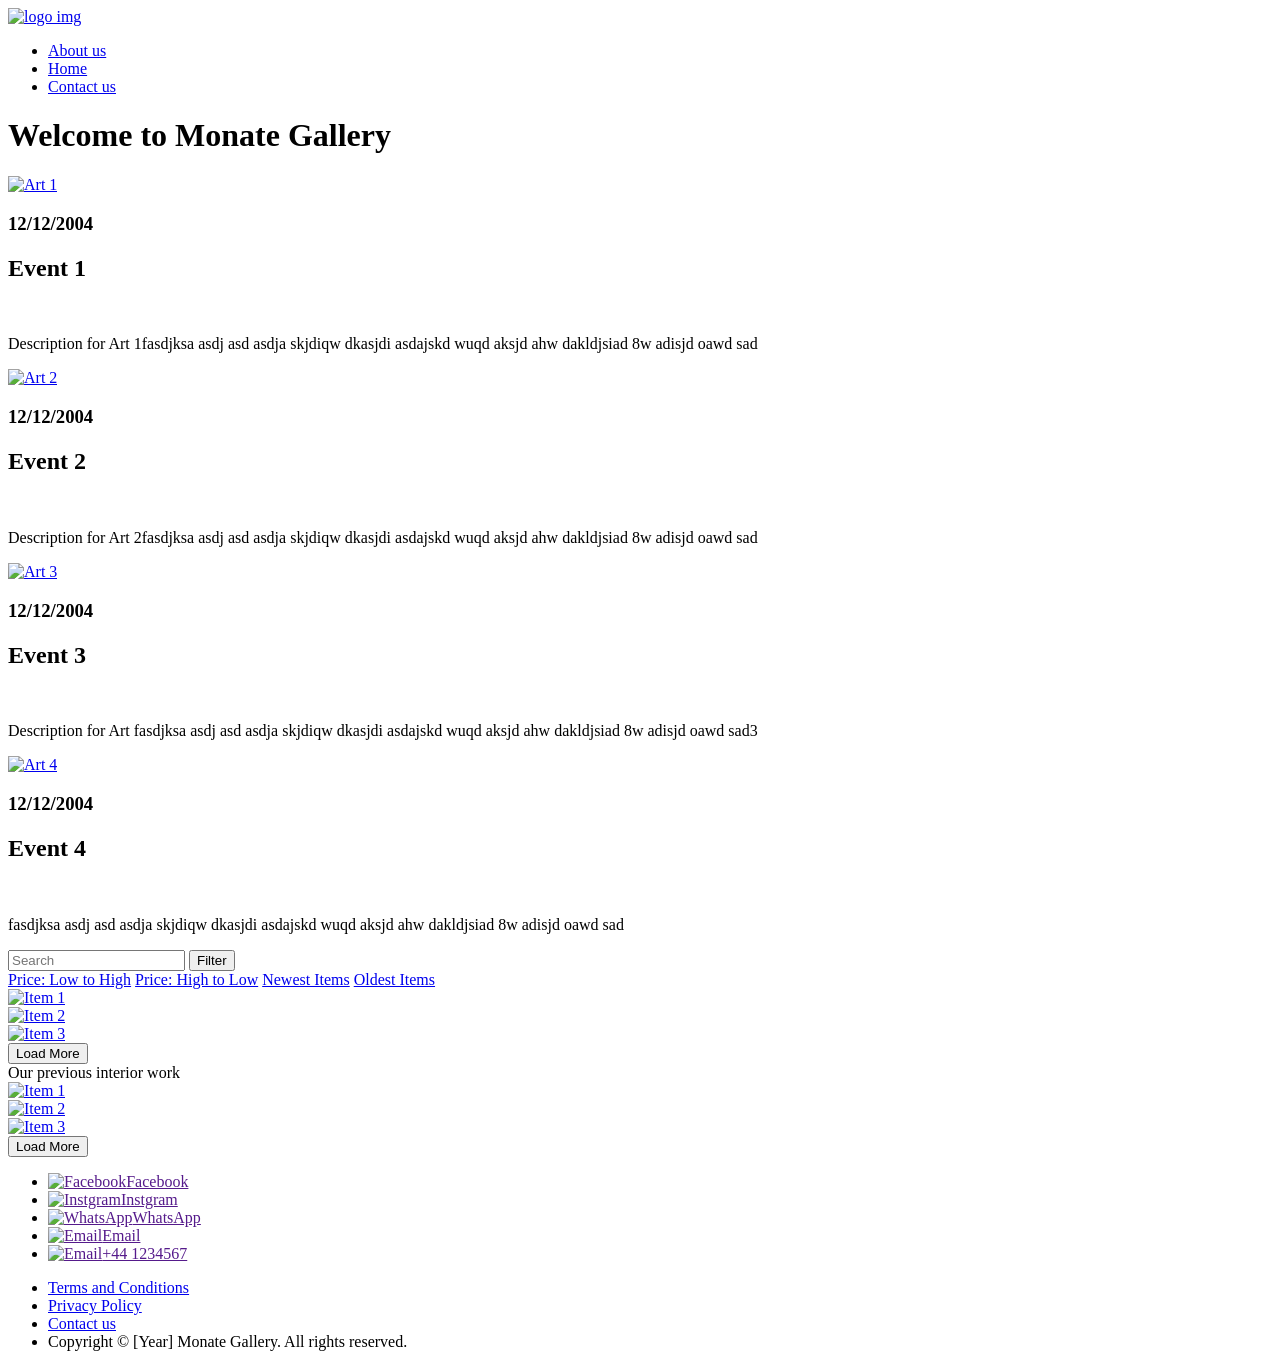
==== index.html @ fc73010c "Update index.html" ====
<!DOCTYPE html>
<head>
    <link rel="stylesheet" href="CSS/index.css" >
    <link rel="icon" href="Content/img-logo/african-mask.png">
    <link rel="stylesheet" href="CSS/mainbage.css">
    <link rel="stylesheet" href="CSS/slideshow.css">
    <link rel="stylesheet" href="CSS/itemList.css">
</head>
<Body>
  <nav id="header">
        <div id="logo">
          <a href="index.html" id="logoLink"><img src="Content/img-logo/african-mask.png" alt="logo img" style="width: 2.5em;"></a>
        </div>
        <ul>
            <li><a href="HTML/About.html">About us</a></li>
            <li><a href="index.html">Home</a></li>
            <li><a href="HTML/Contactform.html">Contact us</a></li>
        </ul>
  </nav>
  <div id="main-body">

    <div id="slide-img1">
        <div id="Welcome"><h1>Welcome to Monate Gallery</h1></div>
    </div>
    <div id="slide-img2">
      <div class="split-slider">

        <div class="slide">
          <a href="Eventspage.html?item=1"><img src="Content/img-art/silde-img1.jpg" alt="Art 1"></a>
          <div class="content">
            <h3>12/12/2004</h3><h2>Event 1</h2><br>
            <p>Description for Art 1fasdjksa asdj asd asdja skjdiqw dkasjdi asdajskd wuqd aksjd ahw dakldjsiad 8w adisjd oawd sad</p>
          </div>
        </div>

        <div class="slide">
          <a href="Eventspage.html?item=2"><img src="Content/img-art/img5.jpg" alt="Art 2"></a>
          <div class="content">
            <h3>12/12/2004</h3><h2>Event 2</h2><br>
            <p>Description for Art 2fasdjksa asdj asd asdja skjdiqw dkasjdi asdajskd wuqd aksjd ahw dakldjsiad 8w adisjd oawd sad</p>
          </div>
        </div>

        <div class="slide">
            <a href="Eventspage.html?item=3"><img src="Content/img-art/silde-img3.jpg" alt="Art 3"></a>
            <div class="content">
              <h3>12/12/2004</h3><h2>Event 3</h2><br>
              <p>Description for Art fasdjksa asdj asd asdja skjdiqw dkasjdi asdajskd wuqd aksjd ahw dakldjsiad 8w adisjd oawd sad3</p>
            </div>
          </div>

          <div class="slide">
            <a href="Eventspage.html?item=4"><img src="Content/img-art/silde-img4.jpg" alt="Art 4"></a>
            <div class="content">
              <h3>12/12/2004</h3><h2>Event 4</h2><br>
              <p>fasdjksa asdj asd asdja skjdiqw dkasjdi asdajskd wuqd aksjd ahw dakldjsiad 8w adisjd oawd sad</p>
            </div>
          </div>
          
      </div>

      <script src="javascript/About-menu.js"></script>
    </div>

    <div id="slide-img3">
      <div class="container">
        <div class="filter">
          <input class="search-box" type="text" placeholder="Search">
          <!-- Add your filters here -->
          <button class="filter-btn">Filter</button>
          <div class="filter-options">
              <a href="#" onclick="filterItems('priceLowToHigh')">Price: Low to High</a>
              <a href="#" onclick="filterItems('priceHighToLow')">Price: High to Low</a>
              <a href="#" onclick="filterItems('newest')">Newest Items</a>
              <a href="#" onclick="filterItems('oldest')">Oldest Items</a>
              <!-- More filter options... -->
          </div>
        </div>

        <div class="items">
            <!-- Replace with your items -->
            <div class="item"><a href="HTML/itemspage.html?item=1"><img src="Content/item-list/21.jpeg" alt="Item 1"></a></div>
            <div class="item"><a href="HTML/itemspage.html?item=2"><img src="Content/item-list/5.jpg" alt="Item 2"></a></div>
            <div class="item"><a href="HTML/itemspage.html?item=3"><img src="Content/item-list/24.jpeg" alt="Item 3"></a></div>


        </div>
        <button id="load-more">Load More</button>

      </div>
    </div>
      
    <div id="slide-img4">
        <div id="title">Our previous interior work</div>
        <div class="items2">
            <!-- Replace with your items -->
            <div class="item2"><a href="HTML/interiorpage.html?item=1"><img src="Content/img-content/1.jpg" alt="Item 1"></a></div>
            <div class="item2"><a href="HTML/interiorpage.html?item=2"><img src="Content/img-content/2.jpeg" alt="Item 2"></a></div>
            <div class="item2"><a href="HTML/interiorpage.html?item=3"><img src="Content/img-content/3.jpg" alt="Item 3"></a></div>
        </div>
        <button id="load-more2">Load More</button>
    </div>

  </div>
  <script src="javascript/filter.js"></script>
  <script src="javascript/load-more-interior.js"></script>



  <div id="Footer">
    <div class="social-media">
      <ul>
        <li><a href=""><img src="Content/img-ico/facebook.png" alt="Facebook">Facebook</a></li>
        <li><a href=""><img src="Content/img-ico/instagram.png" alt="Instgram">Instgram</a></li>
        <li><a href=""><img src="Content/img-ico/whatsapp.png" alt="WhatsApp">WhatsApp</a></li>
        <form method="" action="mailto:859alsh" ></form>
        <li><a href=""><img src="Content/img-ico/world-wide-web.png" alt="Email">Email</a></li>
        <li><a href=""><img src="Content/img-ico/phone-call.png" alt="Email">+44 1234567</a></li>
      </ul>
    </div>

    <div>
      <ul id="secound-li">
        <li><a href="Terms-page.html">Terms and Conditions</a></li>
        <li><a href="privacy-page.html">Privacy Policy</a></li>
        <li><a href="Contactform.html">Contact us</a></li>
        <li>Copyright © [Year] Monate Gallery. All rights reserved.</li>
      </ul>
    </div>
  </div>


</Body>
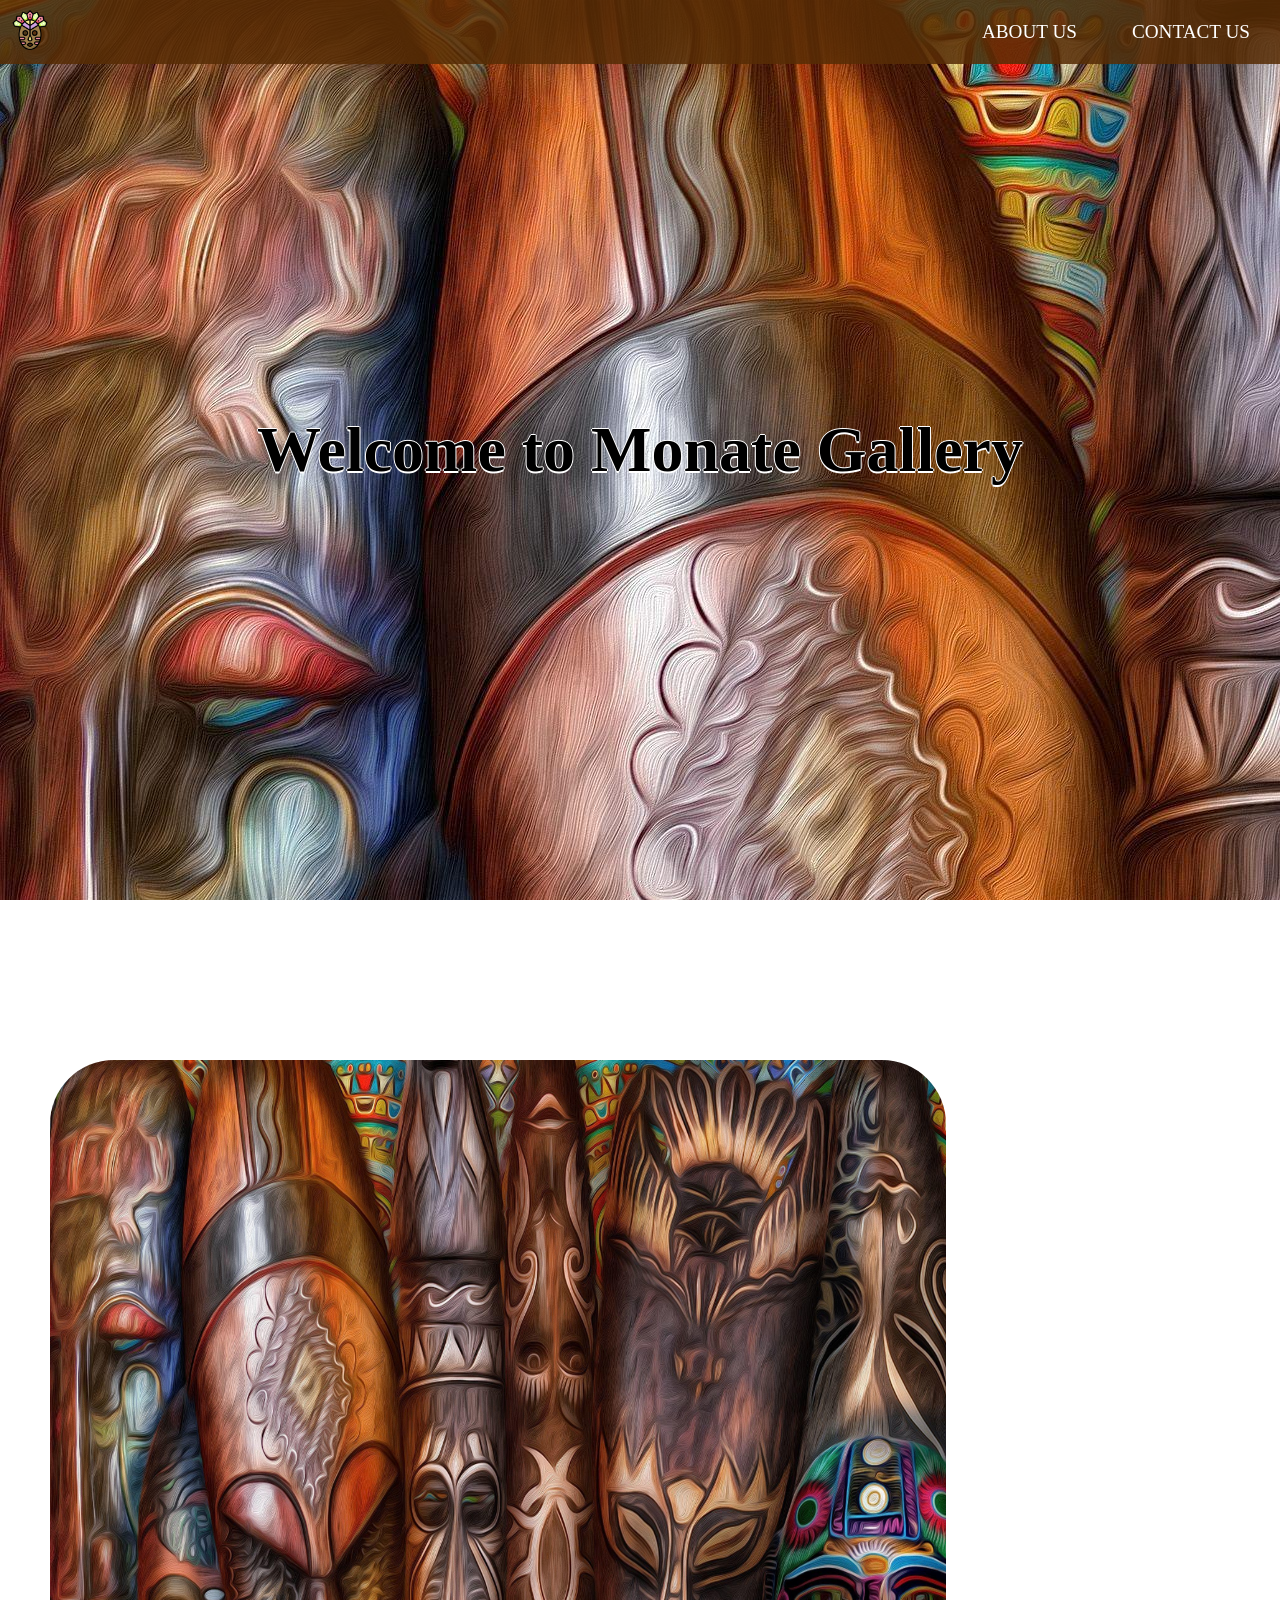
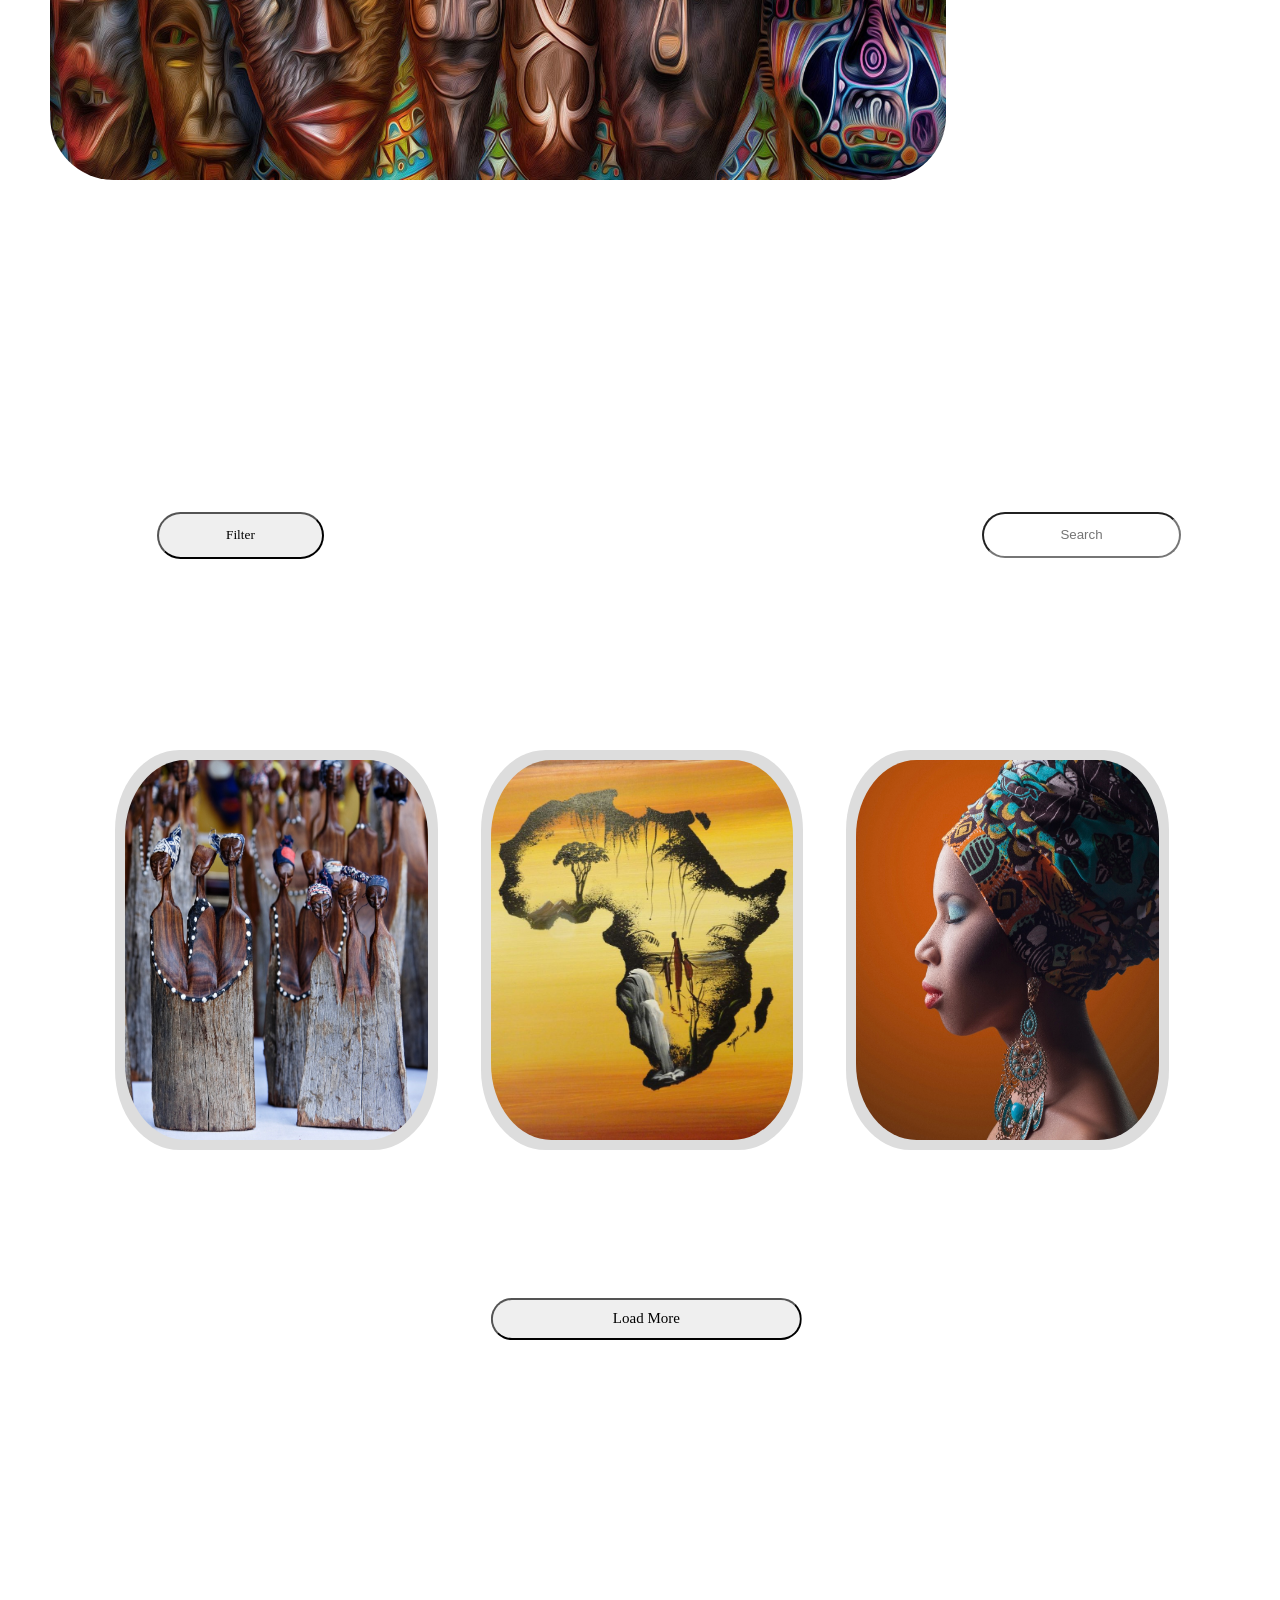
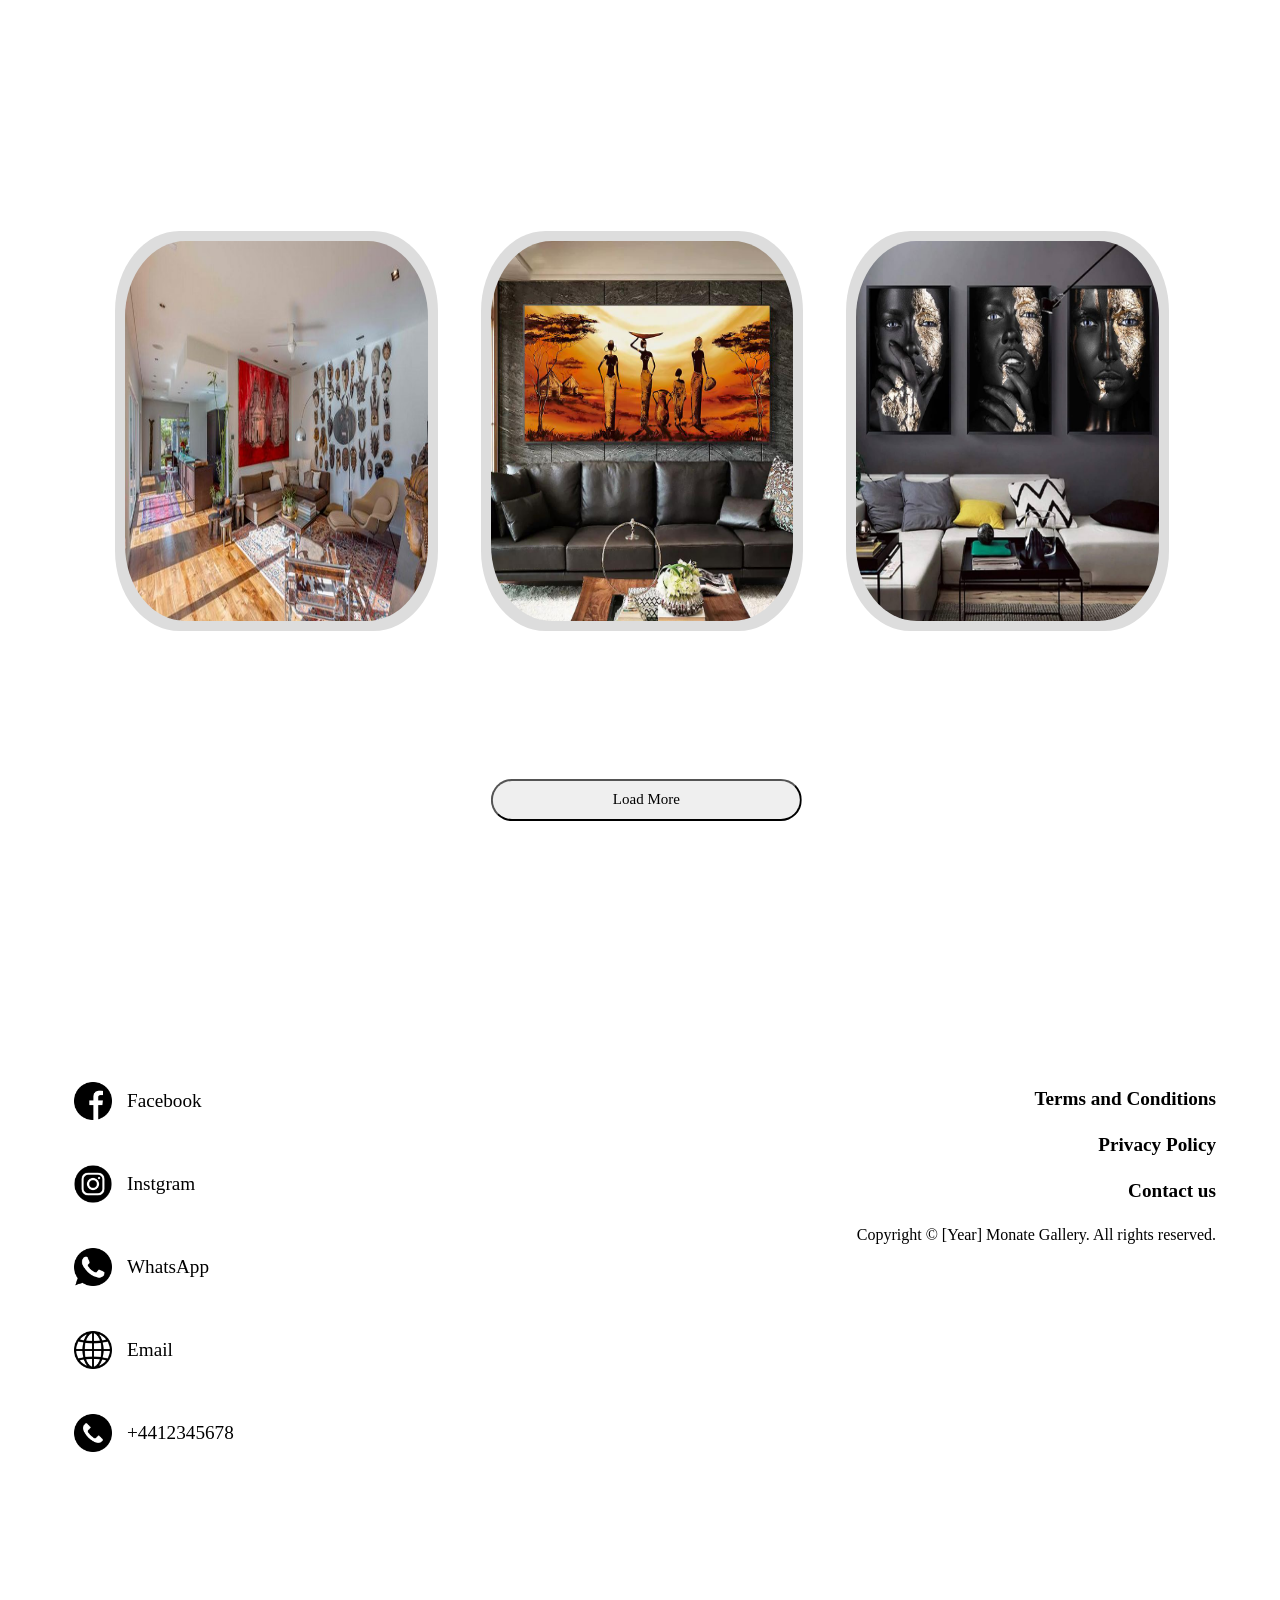
==== commit 3f61f5e2: "Update layout, styling, and responsive design fixes" ====
--- a/index.html
+++ b/index.html
@@ -1,133 +1,132 @@
-<!DOCTYPE html>
-<head>
-    <link rel="stylesheet" href="CSS/index.css" >
-    <link rel="icon" href="Content/img-logo/african-mask.png">
-    <link rel="stylesheet" href="CSS/mainbage.css">
-    <link rel="stylesheet" href="CSS/slideshow.css">
-    <link rel="stylesheet" href="CSS/itemList.css">
-</head>
-<Body>
-  <nav id="header">
-        <div id="logo">
-          <a href="index.html" id="logoLink"><img src="Content/img-logo/african-mask.png" alt="logo img" style="width: 2.5em;"></a>
-        </div>
-        <ul>
-            <li><a href="HTML/About.html">About us</a></li>
-            <li><a href="index.html">Home</a></li>
-            <li><a href="HTML/Contactform.html">Contact us</a></li>
-        </ul>
-  </nav>
-  <div id="main-body">
-
-    <div id="slide-img1">
-        <div id="Welcome"><h1>Welcome to Monate Gallery</h1></div>
-    </div>
-    <div id="slide-img2">
-      <div class="split-slider">
-
-        <div class="slide">
-          <a href="Eventspage.html?item=1"><img src="Content/img-art/silde-img1.jpg" alt="Art 1"></a>
-          <div class="content">
-            <h3>12/12/2004</h3><h2>Event 1</h2><br>
-            <p>Description for Art 1fasdjksa asdj asd asdja skjdiqw dkasjdi asdajskd wuqd aksjd ahw dakldjsiad 8w adisjd oawd sad</p>
-          </div>
-        </div>
-
-        <div class="slide">
-          <a href="Eventspage.html?item=2"><img src="Content/img-art/img5.jpg" alt="Art 2"></a>
-          <div class="content">
-            <h3>12/12/2004</h3><h2>Event 2</h2><br>
-            <p>Description for Art 2fasdjksa asdj asd asdja skjdiqw dkasjdi asdajskd wuqd aksjd ahw dakldjsiad 8w adisjd oawd sad</p>
-          </div>
-        </div>
-
-        <div class="slide">
-            <a href="Eventspage.html?item=3"><img src="Content/img-art/silde-img3.jpg" alt="Art 3"></a>
-            <div class="content">
-              <h3>12/12/2004</h3><h2>Event 3</h2><br>
-              <p>Description for Art fasdjksa asdj asd asdja skjdiqw dkasjdi asdajskd wuqd aksjd ahw dakldjsiad 8w adisjd oawd sad3</p>
-            </div>
-          </div>
-
-          <div class="slide">
-            <a href="Eventspage.html?item=4"><img src="Content/img-art/silde-img4.jpg" alt="Art 4"></a>
-            <div class="content">
-              <h3>12/12/2004</h3><h2>Event 4</h2><br>
-              <p>fasdjksa asdj asd asdja skjdiqw dkasjdi asdajskd wuqd aksjd ahw dakldjsiad 8w adisjd oawd sad</p>
-            </div>
-          </div>
-          
-      </div>
-
-      <script src="javascript/About-menu.js"></script>
-    </div>
-
-    <div id="slide-img3">
-      <div class="container">
-        <div class="filter">
-          <input class="search-box" type="text" placeholder="Search">
-          <!-- Add your filters here -->
-          <button class="filter-btn">Filter</button>
-          <div class="filter-options">
-              <a href="#" onclick="filterItems('priceLowToHigh')">Price: Low to High</a>
-              <a href="#" onclick="filterItems('priceHighToLow')">Price: High to Low</a>
-              <a href="#" onclick="filterItems('newest')">Newest Items</a>
-              <a href="#" onclick="filterItems('oldest')">Oldest Items</a>
-              <!-- More filter options... -->
-          </div>
-        </div>
-
-        <div class="items">
-            <!-- Replace with your items -->
-            <div class="item"><a href="HTML/itemspage.html?item=1"><img src="Content/item-list/21.jpeg" alt="Item 1"></a></div>
-            <div class="item"><a href="HTML/itemspage.html?item=2"><img src="Content/item-list/5.jpg" alt="Item 2"></a></div>
-            <div class="item"><a href="HTML/itemspage.html?item=3"><img src="Content/item-list/24.jpeg" alt="Item 3"></a></div>
-
-
-        </div>
-        <button id="load-more">Load More</button>
-
-      </div>
-    </div>
-      
-    <div id="slide-img4">
-        <div id="title">Our previous interior work</div>
-        <div class="items2">
-            <!-- Replace with your items -->
-            <div class="item2"><a href="HTML/interiorpage.html?item=1"><img src="Content/img-content/1.jpg" alt="Item 1"></a></div>
-            <div class="item2"><a href="HTML/interiorpage.html?item=2"><img src="Content/img-content/2.jpeg" alt="Item 2"></a></div>
-            <div class="item2"><a href="HTML/interiorpage.html?item=3"><img src="Content/img-content/3.jpg" alt="Item 3"></a></div>
-        </div>
-        <button id="load-more2">Load More</button>
-    </div>
-
-  </div>
-  <script src="javascript/filter.js"></script>
-  <script src="javascript/load-more-interior.js"></script>
-
-
-
-  <div id="Footer">
-    <div class="social-media">
-      <ul>
-        <li><a href=""><img src="Content/img-ico/facebook.png" alt="Facebook">Facebook</a></li>
-        <li><a href=""><img src="Content/img-ico/instagram.png" alt="Instgram">Instgram</a></li>
-        <li><a href=""><img src="Content/img-ico/whatsapp.png" alt="WhatsApp">WhatsApp</a></li>
-        <form method="" action="mailto:859alsh" ></form>
-        <li><a href=""><img src="Content/img-ico/world-wide-web.png" alt="Email">Email</a></li>
-        <li><a href=""><img src="Content/img-ico/phone-call.png" alt="Email">+44 1234567</a></li>
-      </ul>
-    </div>
-
-    <div>
-      <ul id="secound-li">
-        <li><a href="Terms-page.html">Terms and Conditions</a></li>
-        <li><a href="privacy-page.html">Privacy Policy</a></li>
-        <li><a href="Contactform.html">Contact us</a></li>
-        <li>Copyright © [Year] Monate Gallery. All rights reserved.</li>
-      </ul>
-    </div>
-  </div>
-
-
-</Body>
+<!DOCTYPE html>
+<head>     <!-- ADD THIS LINE SO PHONES KNOW THEY ARE PHONES -->     <meta name="viewport" content="width=device-width, initial-scale=1.0">
+    <link rel="stylesheet" href="CSS/HeaderFooter.css" >
+    <link rel="icon" href="Content/img-logo/african-mask.png">
+    <link rel="stylesheet" href="CSS/mainbage.css">
+    <link rel="stylesheet" href="CSS/slideshow.css">
+    <link rel="stylesheet" href="CSS/itemList.css">
+    <title>Monate Gallery</title>
+</head>
+<Body>
+  
+  <nav id="header">
+        <div id="logo">
+          <a href="index.html" id="logoLink"><img src="Content/img-logo/african-mask.png" alt="logo img" style="width: 2.5em;"></a>
+        </div>
+        <ul>
+            <li><a href="HTML/About.html">About us</a></li>
+            <li><a href="HTML/Contactform.html">Contact us</a></li>
+        </ul>
+  </nav>
+  <div id="main-body">
+
+    <div id="slide-img1">
+        <div id="Welcome"><h1>Welcome to Monate Gallery</h1></div>
+    </div>
+    <div id="slide-img2">
+      <div class="split-slider">
+
+        <div class="slide">
+          <a href="HTML/Eventspage.html?item=1"><img src="Content/img-art/silde-img1.jpg" alt="Art 1"></a>
+          <div class="content">
+            <h3>12/12/2004</h3><h2>Event 1</h2><br>
+            <p>Description for Art 1fasdjksa asdj asd asdja skjdiqw dkasjdi asdajskd wuqd aksjd ahw dakldjsiad 8w adisjd oawd sad</p>
+          </div>
+        </div>
+
+        <div class="slide">
+          <a href="HTML/Eventspage.html?item=2"><img src="Content/img-art/img5.jpg" alt="Art 2"></a>
+          <div class="content">
+            <h3>12/12/2004</h3><h2>Event 2</h2><br>
+            <p>Description for Art 2fasdjksa asdj asd asdja skjdiqw dkasjdi asdajskd wuqd aksjd ahw dakldjsiad 8w adisjd oawd sad</p>
+          </div>
+        </div>
+
+        <div class="slide">
+            <a href="HTML/Eventspage.html?item=3"><img src="Content/img-art/silde-img3.jpg" alt="Art 3"></a>
+            <div class="content">
+              <h3>12/12/2004</h3><h2>Event 3</h2><br>
+              <p>Description for Art fasdjksa asdj asd asdja skjdiqw dkasjdi asdajskd wuqd aksjd ahw dakldjsiad 8w adisjd oawd sad3</p>
+            </div>
+          </div>
+
+          <div class="slide">
+            <a href="HTML/Eventspage.html?item=4"><img src="Content/img-art/silde-img4.jpg" alt="Art 4"></a>
+            <div class="content">
+              <h3>12/12/2004</h3><h2>Event 4</h2><br>
+              <p>fasdjksa asdj asd asdja skjdiqw dkasjdi asdajskd wuqd aksjd ahw dakldjsiad 8w adisjd oawd sad</p>
+            </div>
+          </div>
+          
+      </div>
+
+      <script src="javascript/About-menu.js"></script>
+    </div>
+
+    <div id="slide-img3">
+      <div class="container">
+        <div class="filter">
+          <input class="search-box" type="text" placeholder="Search">
+          <!-- Add your filters here -->
+          <button class="filter-btn">Filter</button>
+          <div class="filter-options">
+              <a href="#" onclick="filterItems('priceLowToHigh')">Price: Low to High</a>
+              <a href="#" onclick="filterItems('priceHighToLow')">Price: High to Low</a>
+              <a href="#" onclick="filterItems('newest')">Newest Items</a>
+              <a href="#" onclick="filterItems('oldest')">Oldest Items</a>
+              <!-- More filter options... -->
+          </div>
+        </div>
+
+        <div class="items">
+            <!-- Replace with your items -->
+            <div class="item"><a href="HTML/itemspage.html?item=1"><img src="Content/item-list/21.jpeg" alt="Item 1"></a></div>
+            <div class="item"><a href="HTML/itemspage.html?item=2"><img src="Content/item-list/5.jpg" alt="Item 2"></a></div>
+            <div class="item"><a href="HTML/itemspage.html?item=3"><img src="Content/item-list/24.jpeg" alt="Item 3"></a></div>
+
+
+        </div>
+        <button id="load-more">Load More</button>
+
+      </div>
+    </div>
+      
+    <div id="slide-img4">
+        <div class="items2">
+            <!-- Replace with your items -->
+            <div class="item2"><a href="HTML/interiorpage.html?item=1"><img src="Content/img-content/1.jpg" alt="Item 1"></a></div>
+            <div class="item2"><a href="HTML/interiorpage.html?item=2"><img src="Content/img-content/2.jpeg" alt="Item 2"></a></div>
+            <div class="item2"><a href="HTML/interiorpage.html?item=3"><img src="Content/img-content/3.jpg" alt="Item 3"></a></div>
+        </div>
+        <button id="load-more2">Load More</button>
+    </div>
+
+  </div>
+  <script src="javascript/filter.js"></script>
+  <script src="javascript/load-more-interior.js"></script>
+
+
+
+  <div id="Footer">
+    <div class="social-media">
+      <ul>
+        <li><a href=""><img src="Content/img-ico/facebook.png" alt="Facebook">Facebook</a></li>
+        <li><a href=""><img src="Content/img-ico/instagram.png" alt="Instgram">Instgram</a></li>
+        <li><a href=""><img src="Content/img-ico/whatsapp.png" alt="WhatsApp">WhatsApp</a></li>
+        <form method="post" action="" ></form>
+        <li><a href=""><img src="Content/img-ico/world-wide-web.png" alt="Email">Email</a></li>
+        <li><a href="tel:12345678"><img src="Content/img-ico/phone-call.png" alt="Email">+4412345678</a></li>
+      </ul>
+    </div>
+
+    <div  id="secound-li">
+      <ul>
+        <li><a href="HTML/Terms-page.html">Terms and Conditions</a></li>
+        <li><a href="HTML/privacy-page.html">Privacy Policy</a></li>
+        <li><a href="HTML/Contactform.html">Contact us</a></li>
+        <li>Copyright © [Year] Monate Gallery. All rights reserved.</li>
+      </ul>
+    </div>
+  </div>
+</body>
+</html>
--- a/CSS/HeaderFooter.css
+++ b/CSS/HeaderFooter.css
@@ -0,0 +1,233 @@
+/* =========================================
+   BASE STYLES
+   ========================================= */
+html, body {
+    width: 100%;
+    padding: 0;
+    margin: 0;
+    box-sizing: border-box;
+    overflow-x: hidden; /* Prevents accidental side-scrolling */
+}
+
+*, *:before, *:after {
+    box-sizing: inherit;
+}
+
+/* =========================================
+   HEADER & NAVIGATION
+   ========================================= */
+#header {
+    width: 100%;
+    position: absolute;
+    z-index: 2;
+    background: #572d05dc;
+    display: flex;
+    justify-content: space-between; /* Puts logo on left, links on right */
+    align-items: center;
+    padding: 10px ; /* Flexible padding based on screen size */
+    font-family: cursive;
+    transition: 0.5s;
+}
+
+#header:hover {
+    background-color: rgba(0, 0, 0, 0.753);
+}
+
+#logo a {
+    display: block;
+}
+
+#logo img {
+    width: 3.5em;
+    transition: 0.5s;
+    border-radius: 50%;
+}
+
+#logo img:hover {
+    background-color: #fff;
+    transform: scale(1.1);
+}
+
+#header ul {
+    list-style: none;
+    margin: 0;
+    padding: 0;
+    display: flex;
+    gap: 15px; /* Spaces out the links automatically */
+}
+
+#header li a {
+    color: white;
+    text-decoration: none;
+    font-size: 1.2em;
+    text-transform: uppercase;
+    padding: 10px 20px;
+    border-radius: 50px;
+    transition: 0.3s;
+}
+
+#header li a:hover {
+    color: #4A148C;
+    background-color: rgb(255, 255, 255);
+    text-shadow: -.25px -.25px 0 black, .25px .25px black;
+}
+
+/* =========================================
+   FOOTER
+   ========================================= */
+#Footer {
+    background-image: url("../Content/img-art/silde-img4.jpg");
+    background-repeat: no-repeat;
+    background-attachment: fixed;
+    background-position: center;
+    background-size: cover;
+    min-height: 100vh;
+    
+    display: flex;
+    justify-content: space-between;
+    align-items: flex-start;
+    padding: 80px 5%; /* Fluid padding */
+    gap: 40px; /* Ensures sides never touch */
+}
+
+/* --- Social Media (Left Side) --- */
+.social-media {
+    flex: 1; /* Allows it to take up available space safely */
+    max-width: 400px;
+}
+
+.social-media ul {
+    list-style: none;
+    padding: 0;
+    margin: 0;
+}
+
+.social-media li {
+    margin-bottom: 25px;
+}
+
+.social-media li a {
+    display: flex;
+    align-items: center; /* Vertically centers text with icon */
+    text-decoration: none;
+    color: #000000;
+    font-family: cursive;
+    font-size: 1.2rem;
+    padding: 10px 20px 10px 10px;
+    border-radius: 50px;
+    transition: all 0.3s ease;
+    width: fit-content;
+}
+
+.social-media li img {    
+    width: 38px;
+    height: 38px;
+    margin-right: 15px; /* Space between icon and text */
+    transition: all 0.5s ease;
+}
+
+.social-media li a:hover {
+    background: #f0f0f0;
+    font-weight: bolder;
+    transform: scale(1.05); /* Scales the whole button cleanly */
+}
+
+.social-media li a:hover img {
+    transform: rotate(360deg);
+}
+
+/* --- Second List (Right Side) --- */
+#secound-li {
+    
+    flex: 1;
+    max-width: 500px;
+    font-family: cursive;
+    text-align: right; 
+    margin: 0;
+    padding: 0;
+    list-style: none;
+}
+
+#secound-li ul{
+    list-style: none;
+}
+
+#secound-li li {
+    margin-bottom: 1.5em; 
+}
+
+#secound-li li a {
+    color: #000000;
+    text-decoration: none;
+    font-weight: bolder;
+    font-size: 1.2rem;
+    display: inline-block;
+    transition: transform 0.3s ease;
+}
+
+#secound-li li a:hover {
+    color: rgb(255, 255, 255);
+    transform: scale(1.1);
+}
+
+
+/* =========================================
+   RESPONSIVE DESIGN (Media Queries)
+   ========================================= */
+
+/* TABLETS & SMALL LAPTOPS (Under 950px) */
+@media only screen and (max-width: 950px) {
+    #Footer {
+        padding: 50px 3%; 
+        gap: 20px;
+    }
+    
+    .social-media li a, 
+    #secound-li li a,
+    #secound-li li {
+        font-size: 1rem; /* Shrinks text to prevent overlap */
+    }
+}
+
+/* MOBILE PHONES (Under 768px) */
+@media only screen and (max-width: 768px) {
+    
+    /* Header stacks vertically */
+    #header {
+        flex-direction: column;
+        padding: 15px;
+        gap: 15px;
+    }
+    
+    #header ul {
+        flex-wrap: wrap;
+        justify-content: center;
+    }
+
+    /* Footer changes to 1 column, centers everything */
+    #Footer {
+        flex-direction: column;
+        align-items: center; /* Centers both blocks */
+        padding: 50px 20px;
+    }
+
+    /* Center the Social Media block */
+    .social-media {
+        display: flex;
+        flex-direction: column;
+        align-items: center;
+        width: 100%;
+    }
+    
+    .social-media li a {
+        justify-content: flex-start;
+        min-width: 200px; /* Makes hover background look uniform */
+    }
+
+    /* Center the Links block */
+    #secound-li {
+        text-align: center;
+        width: 100%;
+        margin-top: 20px;
+    }
+}
--- a/CSS/mainbage.css
+++ b/CSS/mainbage.css
@@ -0,0 +1,80 @@
+
+
+
+#slide-img1{
+    background-image: url("../Content/img-art/silde-img1.jpg");
+    position: relative;
+    width: 100%;
+    height: 100vh;
+    display: flex;
+    justify-content: center;
+    align-items: center;
+    overflow: hidden; /* This is the safety net: anything inside cannot escape the screen */
+    box-sizing: border-box;
+    padding: 20px;
+}
+
+/* The inner text container box */
+#Welcome {
+    max-width: 90%; /* Ensures it never touches the absolute edge of the screen */
+    text-align: center;
+    box-sizing: border-box;
+}
+
+/* The heading inside the box */
+#Welcome h1 {
+    /* clamp(minimum-size, preferred-size, maximum-size) 
+       This automatically resizes the text smoothly based on screen width! */
+    font-size: clamp(2rem, 5vw, 4.5rem); 
+    
+    text-shadow: -1px 0 rgb(255, 255, 255), 0 2px rgb(255, 255, 255), 1px 0 rgb(255, 255, 255), 0 -1px rgb(255, 255, 255);
+    font-family: cursive;
+    margin: 0;
+    word-wrap: break-word; /* Forces long words to wrap if needed */
+}
+
+
+
+
+#slide-img2{
+    padding-bottom: 160px;
+    background-image: url("../Content/img-art/slide-img2.jpg");
+    max-width: 100%;
+    position: relative;
+    background-position:center;
+    min-height: 100%;
+
+    background-repeat: no-repeat;
+    background-attachment: fixed;
+    background-position: center;
+    background-size: cover;
+
+}
+#slide-img3{
+    height: auto;
+    background-image: url("../Content/img-art/silde-img3.jpg");
+    max-width: 100%;
+    position: relative;
+    background-position:center;
+    min-height: 100%;
+    background-repeat: no-repeat;
+    background-attachment: fixed;
+    background-position: center;
+    background-size: cover;
+
+}
+
+
+#slide-img4{
+ 
+    background-image: url("../Content/img-art/img6.jpg");
+    height: auto;
+    max-width: 100%;
+    position: relative;
+    background-position:center;
+    min-height: 100%;
+    background-repeat: no-repeat;
+    background-attachment: fixed;
+    background-position: center;
+    background-size: cover;
+}
--- a/CSS/slideshow.css
+++ b/CSS/slideshow.css
@@ -0,0 +1,160 @@
+
+
+
+.split-slider {
+  position: relative;
+  display: flex;
+  overflow: hidden;
+  width: 100%;
+  margin-bottom: 200px;
+  top:10em;
+}
+
+.slide {
+    position: relative;
+    left: 50px;
+  flex: 0;
+  transition: flex 5s;
+}
+
+
+
+.slide img {
+  border-radius: 4em;
+  width: 70%;
+  height: 80vh;
+}
+
+.content {
+    position: absolute;
+    bottom: 10%; /* Adjust this value as needed */
+    right: 5%; /* Adjust this value as needed */
+    padding: 20px;
+    color: rgb(255, 255, 255);
+    background: rgba(87, 47, 2, 0);
+    width: 20%; /* Adjust this value as needed */
+    opacity: 0;
+  }
+  
+  .content h3{ 
+    float: right;
+    position: relative;
+    top: 0.1em;
+  }
+
+  .content-show {
+    opacity: 1;
+  }
+
+.slide-show {
+  flex: 1;
+  height: 50vh;
+
+}
+
+
+
+/* Add your animations */
+@keyframes animation1 {
+    
+    0% {transform: perspective(400px) rotateY(0);}
+
+  }
+  
+  .slide-show.flip {
+    animation: flip 5s;
+  }
+
+@keyframes animation2 {
+    0% {transform: translateX(-100%);}
+    100% {transform: translateX(0);}
+  }
+  
+  .slide-show.slideIn {
+    animation: slideIn 5s;
+  
+}
+
+@keyframes animation3{
+    0% {transform: scale(0);}
+    100% {transform: scale(1);}
+  }
+  
+  .slide-show.zoomIn {
+    animation: zoomIn 5s;
+  
+}
+
+
+@keyframes animation4{
+
+        0% {transform: rotate(0deg);}
+        100% {transform: rotate(360deg);}
+      }
+      
+      .slide-show.rotate {
+        animation: rotate 5s;
+      }     
+/* Add more animations if you have more slides */
+
+.slide-show.animation1 {
+  animation: animation1 5s;
+}
+
+.slide-show.animation2 {
+  animation: animation2 5s;
+}
+
+
+
+.slide-show.animation3 {
+    animation: animation3 5s;
+  }
+
+
+  .slide-show.animation4 {
+    animation: animation4 5s;
+  }
+/* Add more if you have more slides */
+
+  @media only screen and (max-width: 768px){
+
+    .split-slider{
+        width: 90%;
+
+      display: block;
+      top: 5em;
+      margin-bottom: 2em;
+      padding: 0 0.8em;
+    }
+
+    .slide{
+      left: 0;
+      margin-bottom: 1.2em;
+    }
+
+    .slide img{
+      width: 100%;
+      height: auto;
+      border-radius: 1.8em;
+    }
+
+    .content{
+      position: static;
+      width: 100%;
+      opacity: 1;
+      padding: 0.9em;
+      background: rgba(0, 0, 0, 0.45);
+      border-radius: 0 0 1.2em 1.2em;
+    }
+
+    .content h3{
+      float: none;
+      top: auto;
+    }
+  }
+
+
+
+
+
--- a/CSS/itemList.css
+++ b/CSS/itemList.css
@@ -0,0 +1,334 @@
+
+
+
+  .filter {
+    position: relative;
+    width: 80%;
+    top: 8em;
+    left: 7em;
+  }
+  
+  .filter-btn {
+    border-radius: 4em;
+
+    color: white;
+    position: absolute;
+    display: block;
+    padding: 1em 5em;
+    float: left;
+    text-align: center;
+    left: 5em;
+    font-family:cursive;
+    margin-bottom: 5em;
+  }
+  
+
+.filter button{
+  color: black;
+}
+  .filter-options {
+    border-radius: 4em;
+    width: 30em;
+    height: 10em;
+    display: block;
+    position: absolute;
+    top: 4em;
+    left: 2.6em;
+    text-align: center;
+    font-family: cursive;
+    font-size: 15px;
+    
+}
+
+  .filter-options a {
+    border-radius: 4em;
+
+    margin-bottom: 3em;
+    color: rgb(255, 255, 255);
+    display:inline-block; /* Change this from inline-block to block */
+    width: 6em; /* This will make each option take the full width of its container */
+    margin: 1em 2em;
+    font-weight: bolder;
+    text-decoration: none;
+    transition: background 0.3s ease;
+}
+  
+  .filter-options a:hover {
+    padding: 0.4em;
+    color:black;
+    font-weight: bolder;
+    transform: scale(1.2);
+    background: #ffffff;
+}
+  
+  .search-box {
+    border-radius: 4em;
+    right: 9em;
+    position: relative;
+    padding: 1em 1em;
+    float: right;
+    text-align: center;
+
+}
+  
+  .items {
+    position: relative;
+    display: grid;
+    grid-template-columns: repeat(3, 1fr);
+    margin:0em 0em 24em 0em;
+    grid-gap: 4.5em;
+    width: 80%;
+    top:20em;
+    left:9% ;
+  }
+  
+  .item {
+    border-radius: 20%;
+
+    width: 110%;
+    height: 25em;
+    overflow: hidden;
+    background: #ddd;
+    justify-content: center;
+    align-items: center;
+    padding: 10px;
+}
+
+.item img {
+  border-radius: 20%;
+
+  width: 100%;
+  height: 100%;
+}
+
+  
+#load-more{
+    position: sticky;
+    top: 50%;
+    left: 50.5%;
+    transform: translate(-50%, -50%);
+    margin: 7em 0em 10em 0em;
+    padding: 0.7em 8em;
+    font-family:cursive;
+    font-size: 15px;
+    border-radius: 4em;
+
+}
+
+.items2 {
+  position: relative;
+  display: grid;
+  grid-template-columns: repeat(3, 1fr);
+  margin:0em 0em 24em 0em;
+  grid-gap: 4.5em;
+  width: 80%;
+  top:20em;
+  left:9% ;
+}
+
+.item2 {
+  border-radius: 20%;
+
+  width: 110%;
+  height: 25em;
+  overflow: hidden;
+  background: #ddd;
+  justify-content: center;
+  align-items: center;
+  padding: 10px;
+}
+
+.item2 img {
+border-radius: 20%;
+
+width: 100%;
+height: 100%;
+}
+
+
+
+#load-more2{
+  position: sticky;
+  top: 50%;
+  left: 50.5%;
+  transform: translate(-50%, -50%);
+  margin: 7em 0em 10em 0em;
+  padding: 0.7em 8em;
+  font-family:cursive;
+  font-size: 15px;
+  border-radius: 4em;
+}
+
+
+@media only screen and (min-width: 1270px) {
+
+  .filter-btn {
+    left: 11em;
+
+  }
+  .filter-options {
+      left: 7em; /* New position for wider screens */
+  }
+
+  .search-box {
+   
+    right: -2em;
+
+}
+}
+
+
+
+@media only screen and (min-width: 1170px) {
+
+  .filter {
+  
+    left: 4em;
+  }
+
+  .filter-btn{
+    left: 7em;
+  }
+  .filter-options{
+    left: 3em;
+  }
+
+  .search-box{
+    right: -7em;
+  }
+}
+
+
+
+@media only screen and (max-width: 700px){
+
+
+  .filter {
+  
+    left: -1em;
+  }
+
+  .filter-btn{
+    left: 2em;
+  }
+  .filter-options{
+    left: 2em;
+  }
+
+  .search-box{
+    right: -8em;
+  }
+  .filter-btn {
+
+    padding: 1em 6em;
+  }
+  .search-box {
+
+    padding: 1em 2.5em 1em 2.5em;
+  }
+  #load-more{
+    position: relative;
+    top: 50%;
+    right: -25em;
+    transform: translate(-50%, -50%);
+    margin: 7em 0em 10em 0em;
+    padding: 0.7em 8em;
+    font-family:cursive;
+    font-size: 15px;
+    border-radius: 4em;
+
+}
+
+@media only screen and (max-width: 768px){
+  .filter{
+    width: 92%;
+    left: 4%;
+    top: 5em;
+  }
+
+  .search-box{
+    float: none;
+    display: block;
+    right: auto;
+    width: 60%;
+    padding: 0.9em 1em;
+    margin: 0 auto 0.9em;
+  }
+
+  .filter-btn{
+    position: relative;
+    left: auto;
+    width: 100%;
+    padding: 0.9em 1em;
+    margin-bottom: 0.8em;
+  }
+
+  .filter-options{
+    position: relative;
+    width: 100%;
+    height: auto;
+    top: 0;
+    left: 0;
+    margin-bottom: 0.5em;
+  }
+
+  .filter-options a{
+    width: 90%;
+    margin: 0.4em auto;
+    display: block;
+  }
+
+  .items,
+  .items2{
+    grid-template-columns: 1fr;
+    width: 92%;
+    left: 4%;
+    top: 8em;
+    margin: 0 0 8em 0;
+    gap: 1.4em;
+  }
+
+  .item,
+  .item2{
+    width: 100%;
+    height: auto;
+    padding: 6px;
+  }
+
+  .item img,
+  .item2 img{
+    height: auto;
+    display: block;
+  }
+
+
+
+  #load-more,
+  #load-more2{
+    position: relative;
+    left: 50%;
+    top: auto;
+    right: auto;
+    transform: translateX(-50%);
+    margin: 1em 0 3em;
+    padding: 0.7em 2.5em;
+  }
+}
+
+
+}
+
+
+@media only screen and (max-width: 450px){
+  .items,
+  .items2{
+    grid-template-columns: 1fr;
+    width: 92%;
+    left: 2.5%;
+    top: 8em;
+    margin: 0 0 8em 0;
+    gap: 1.4em;
+  }
+
+
+}
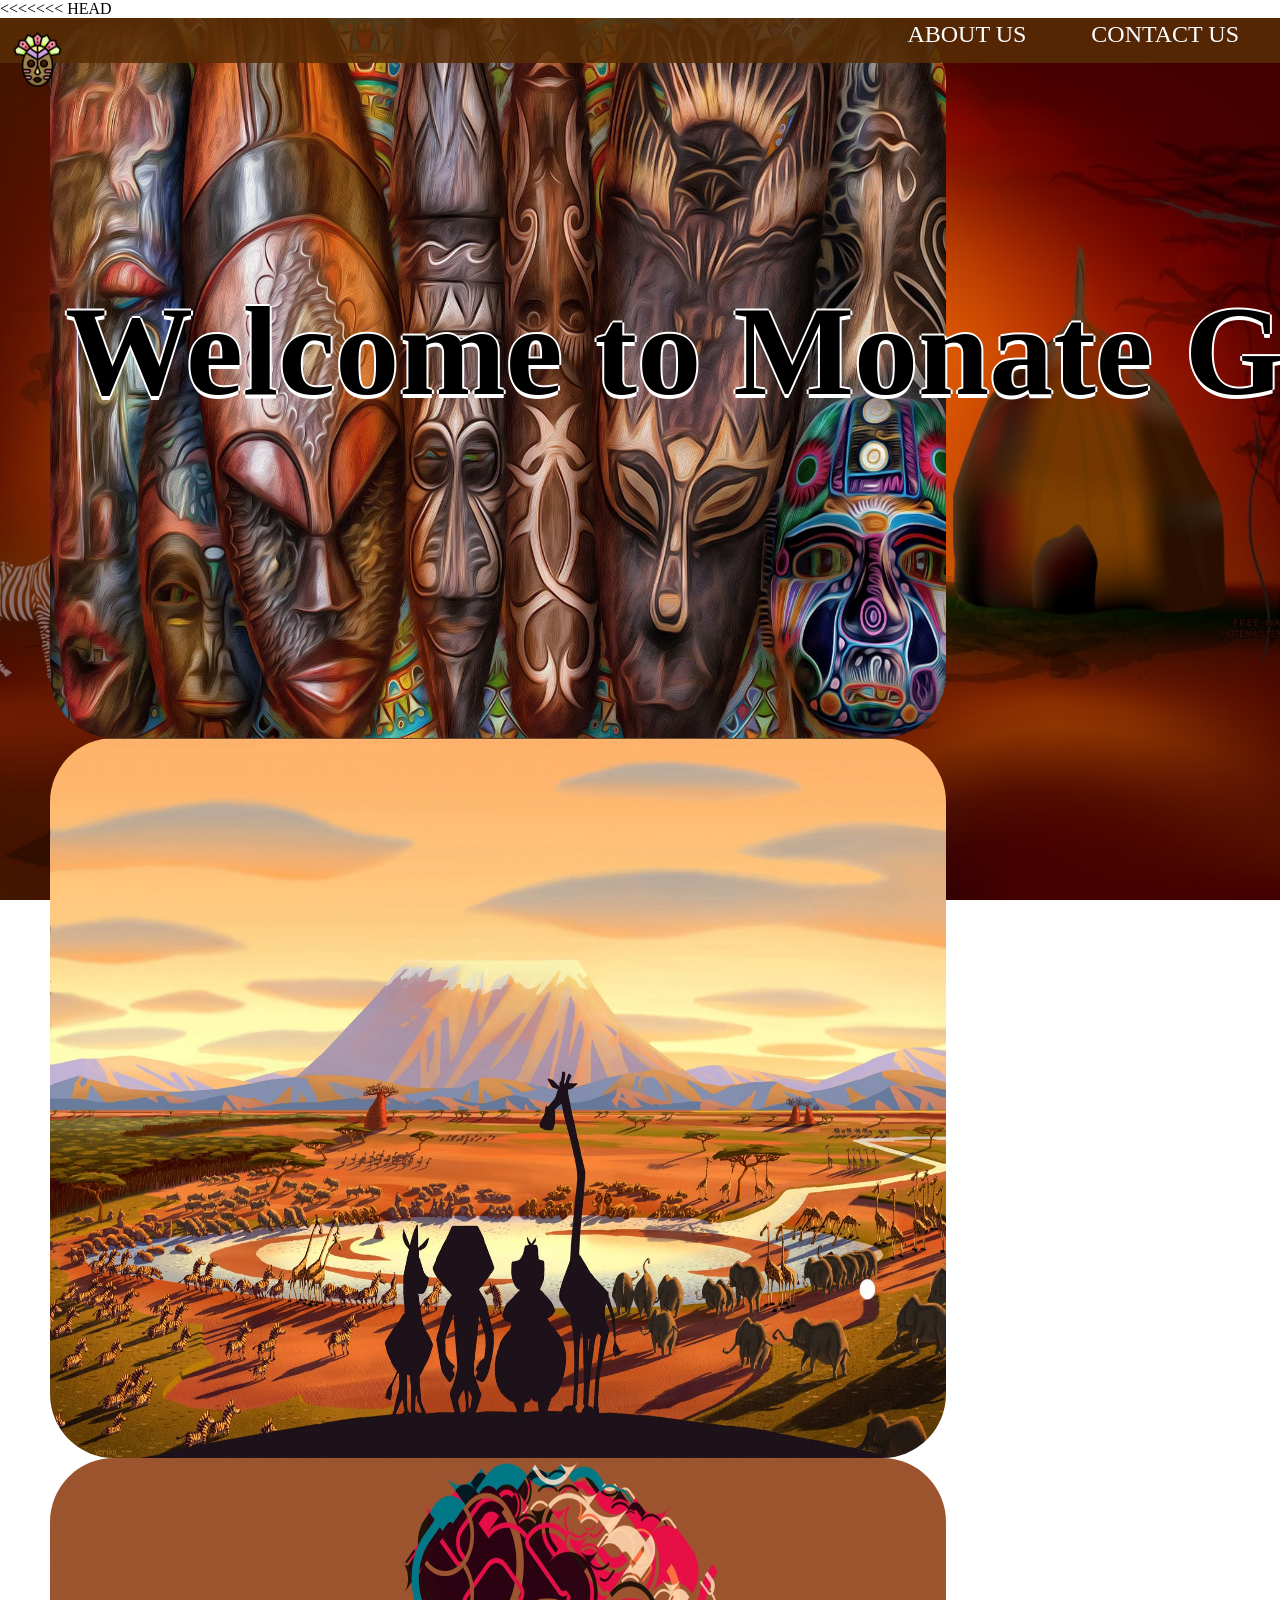
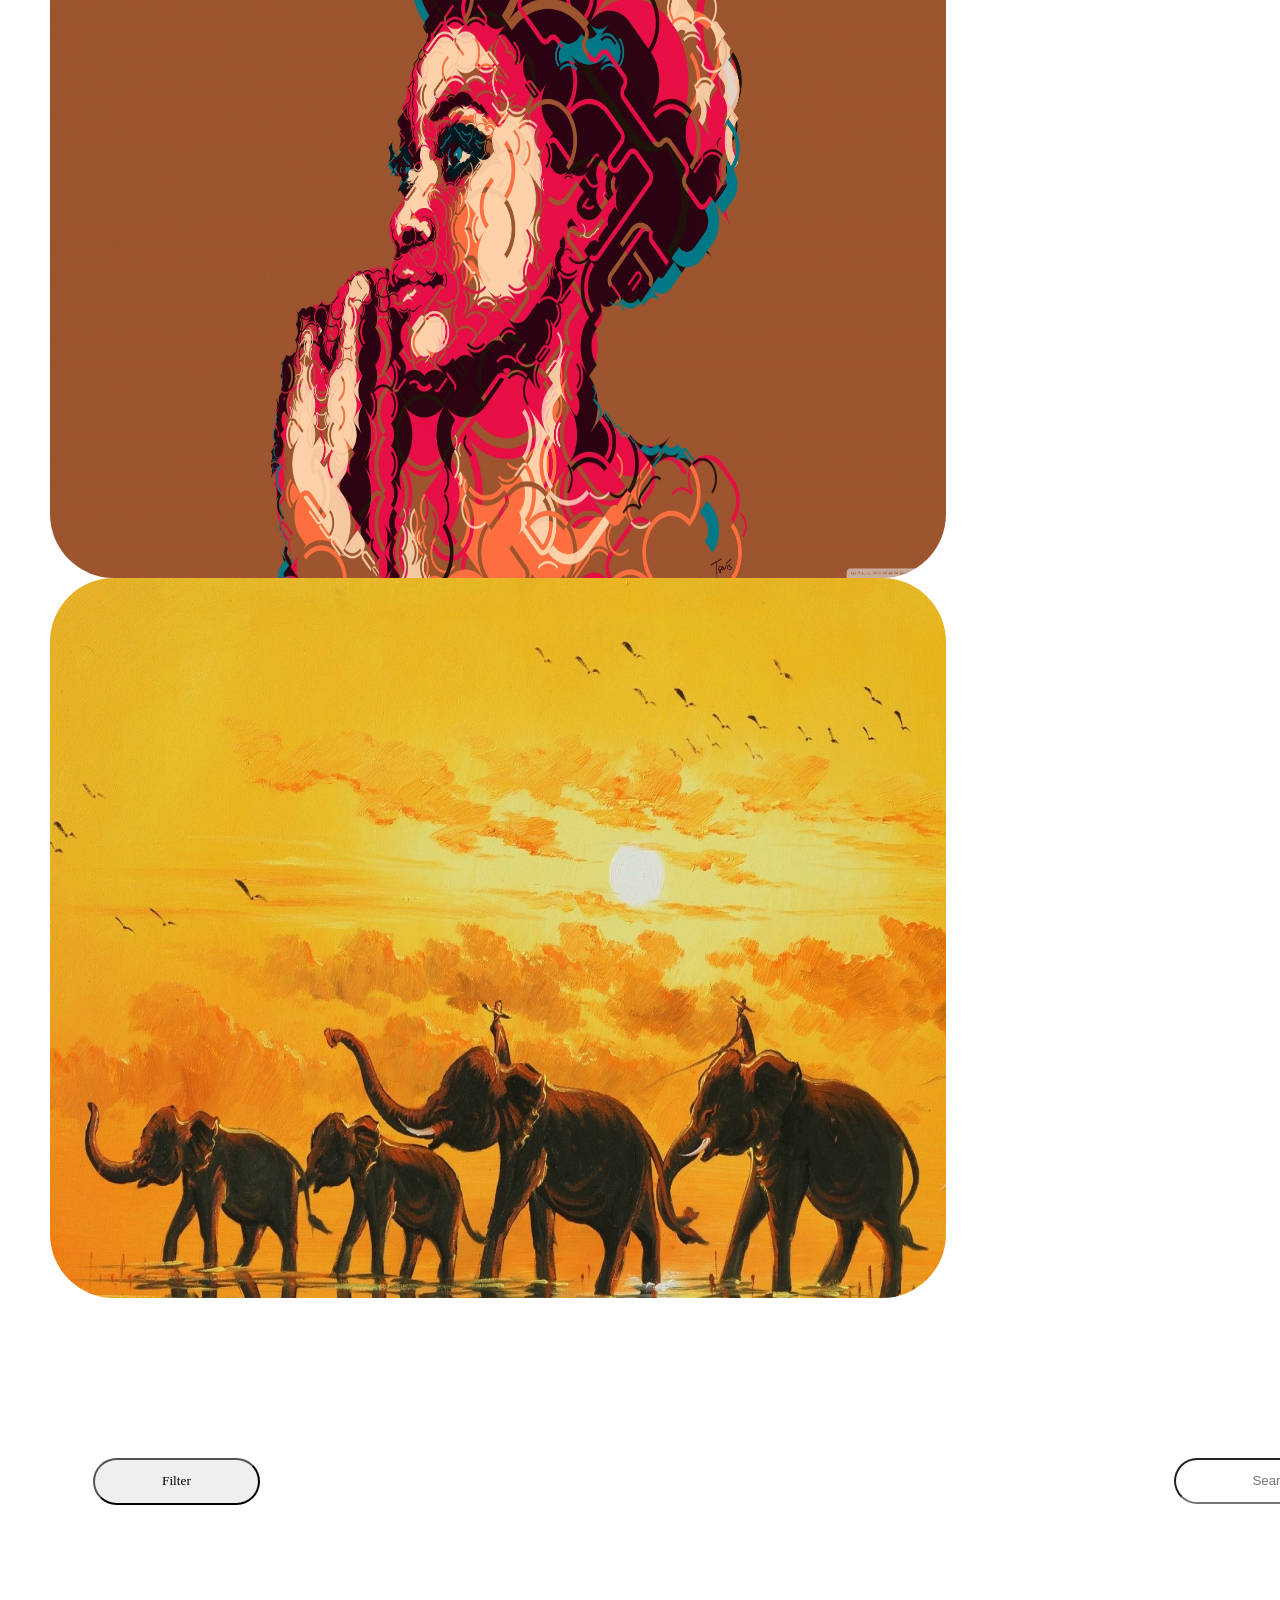
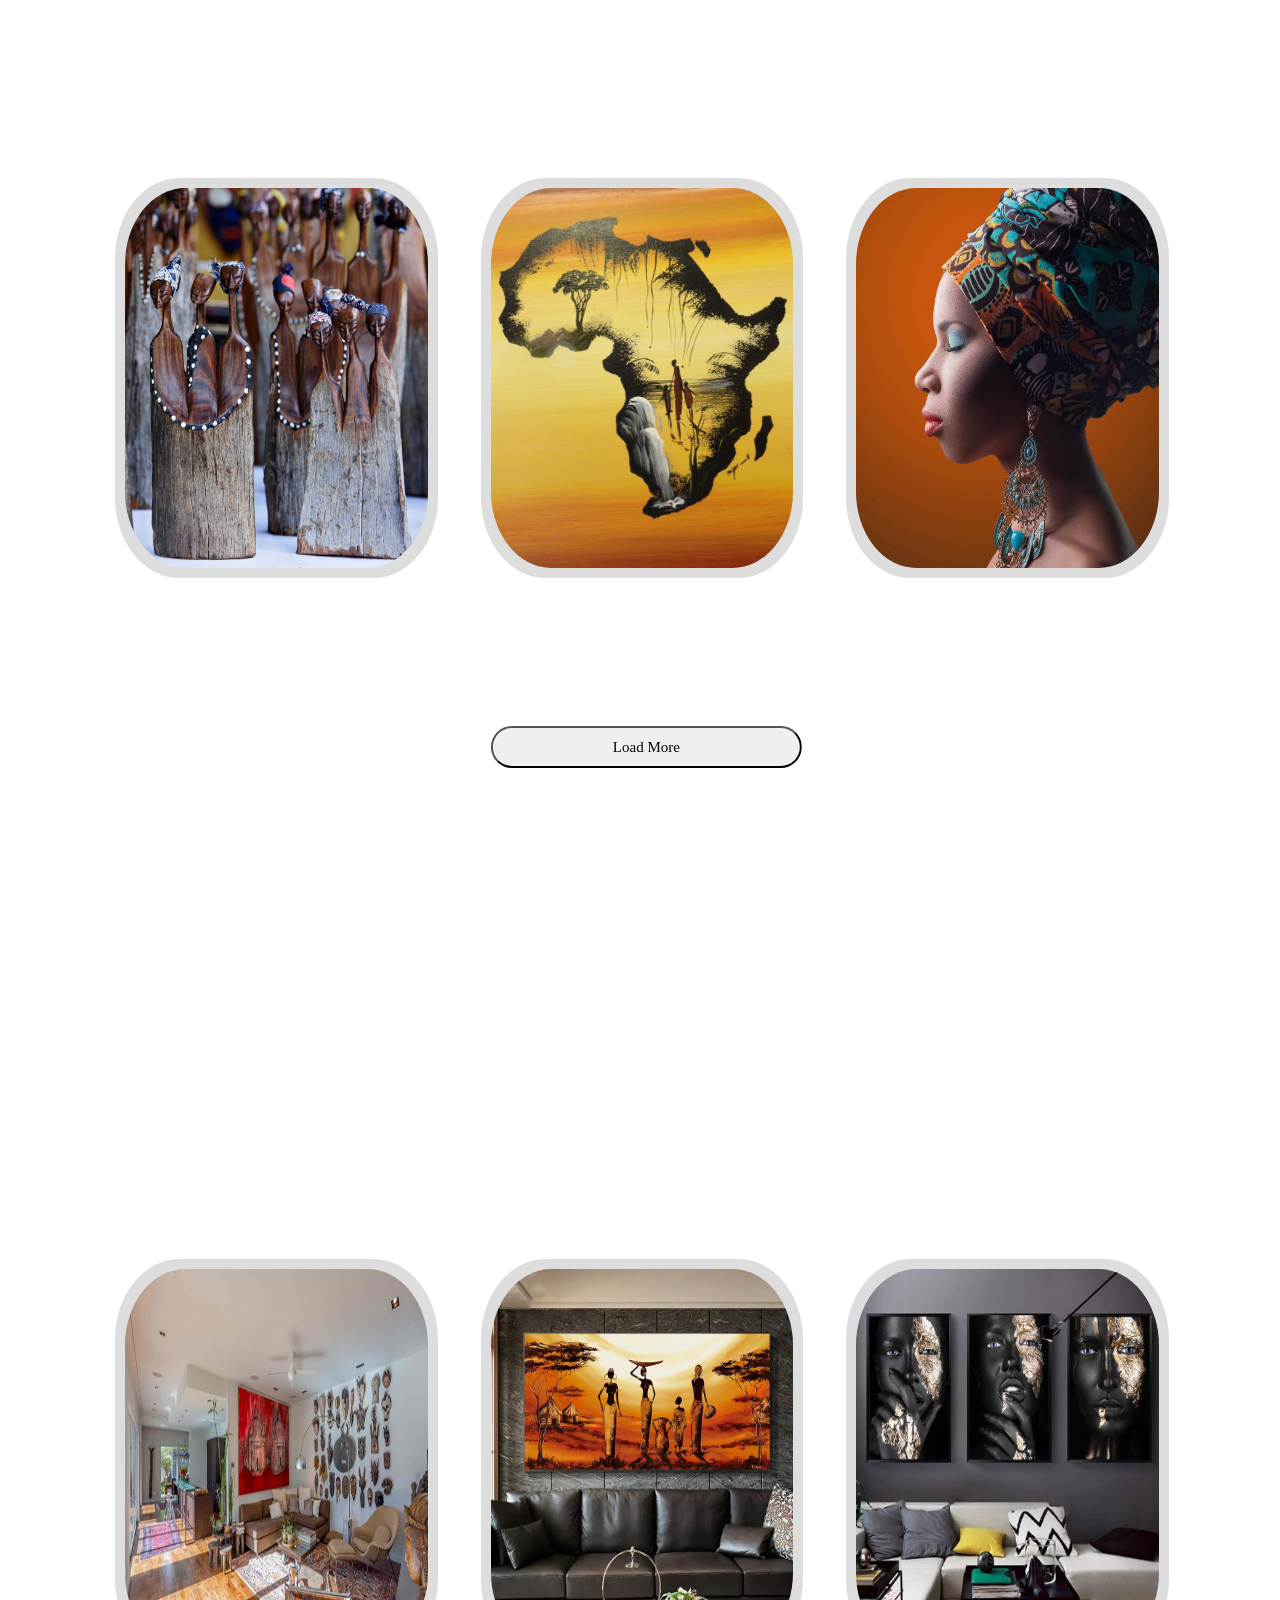
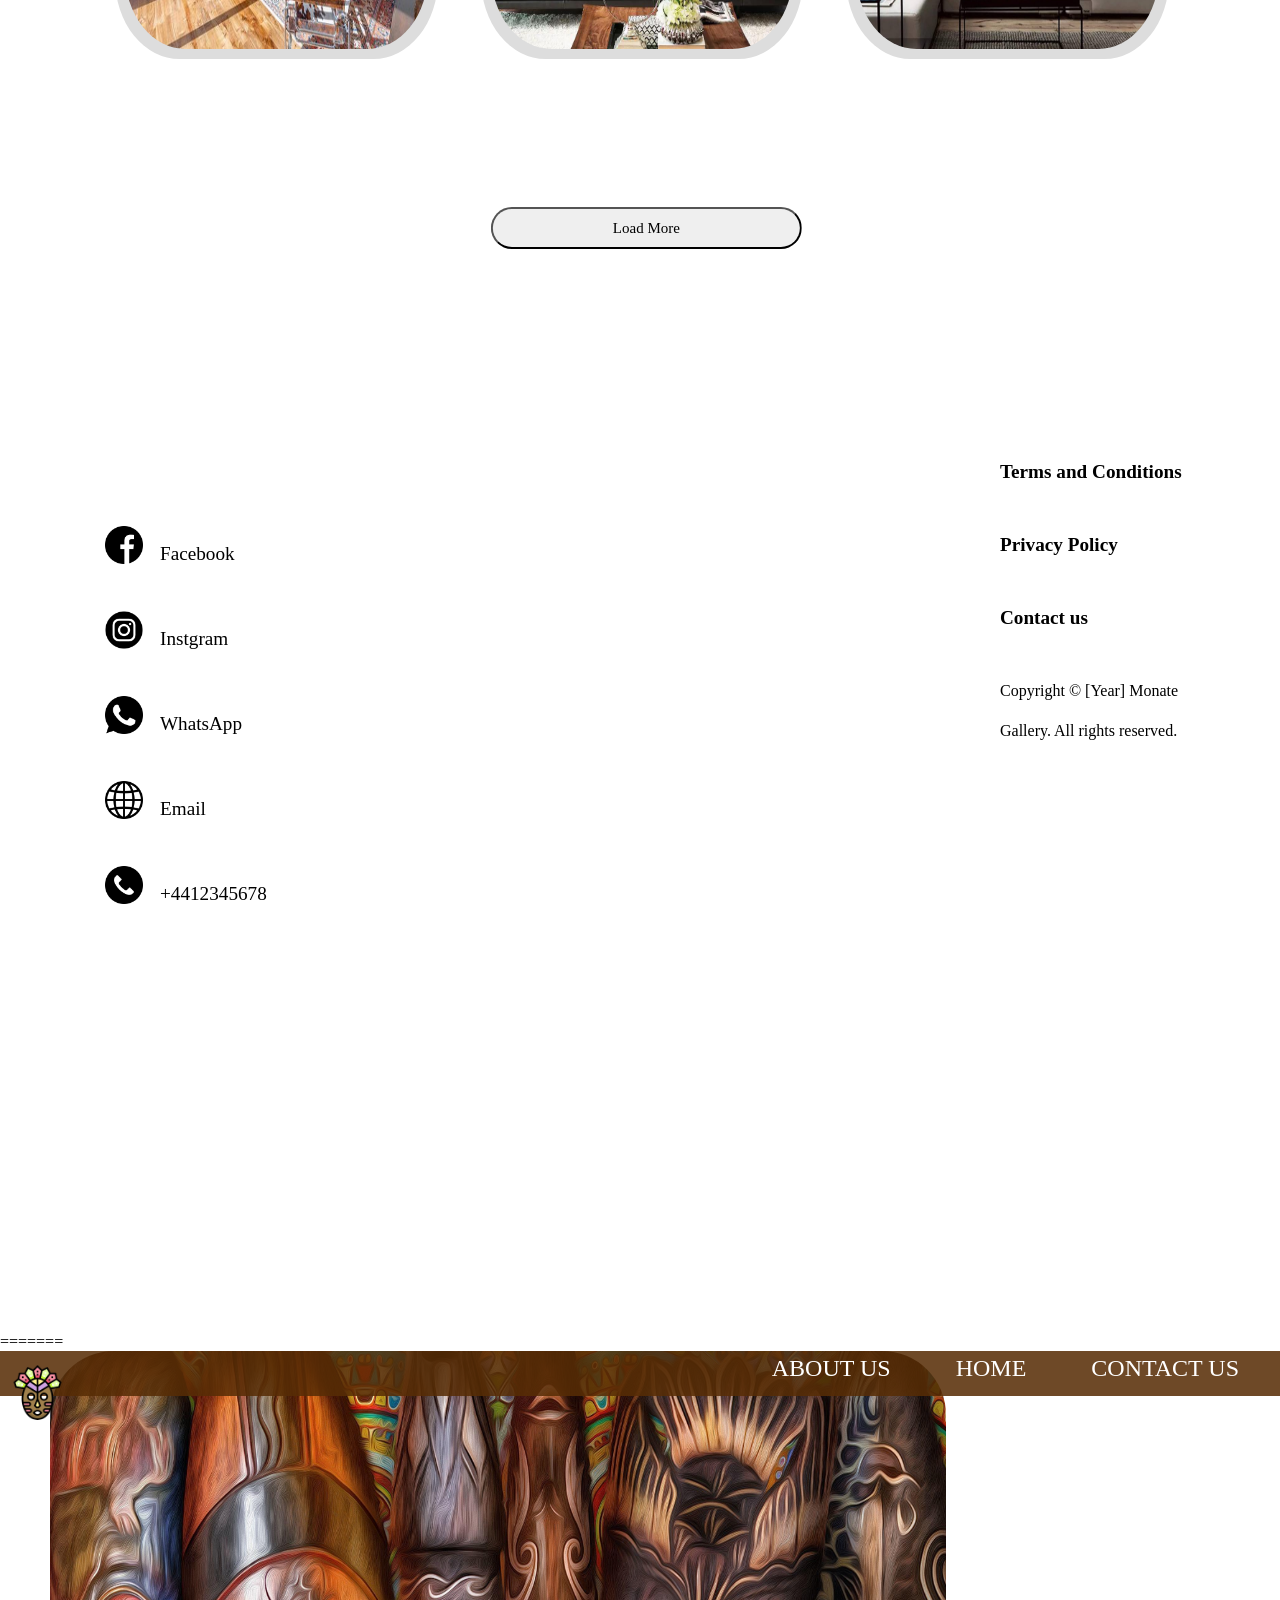
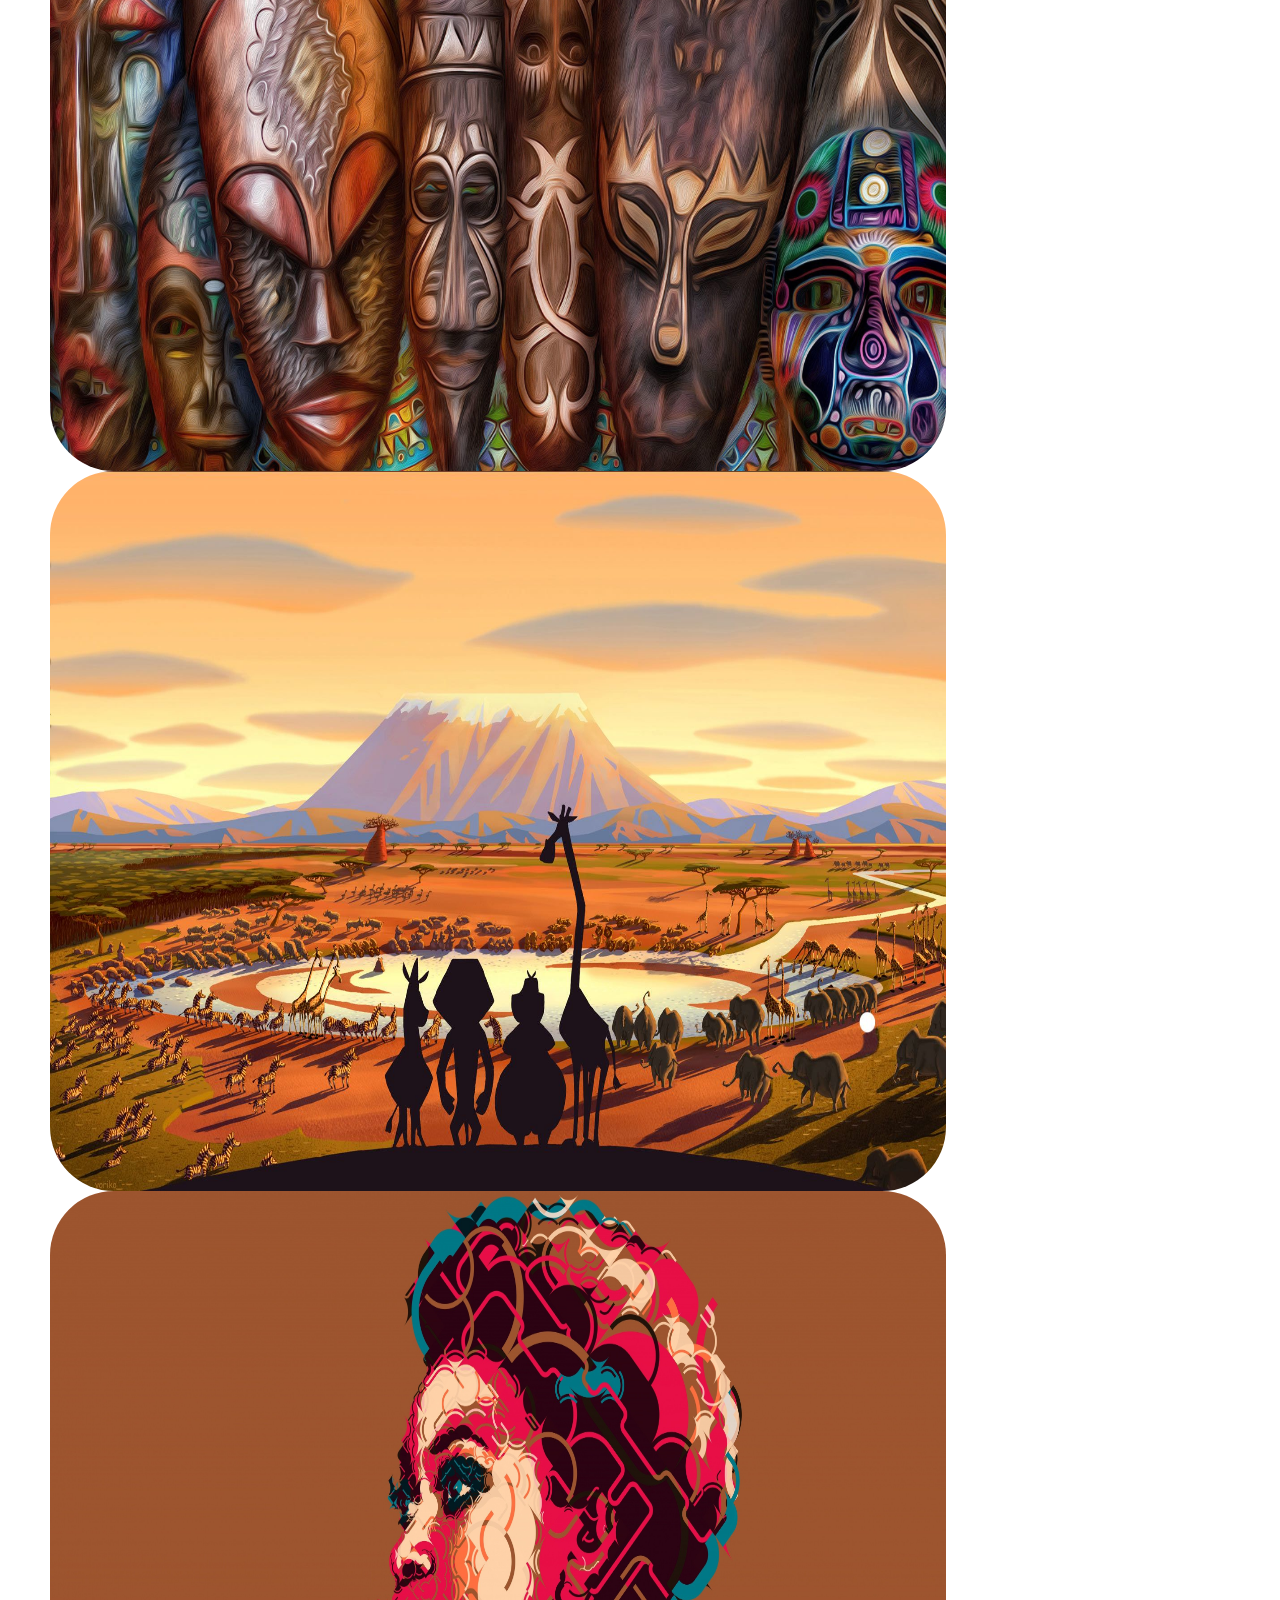
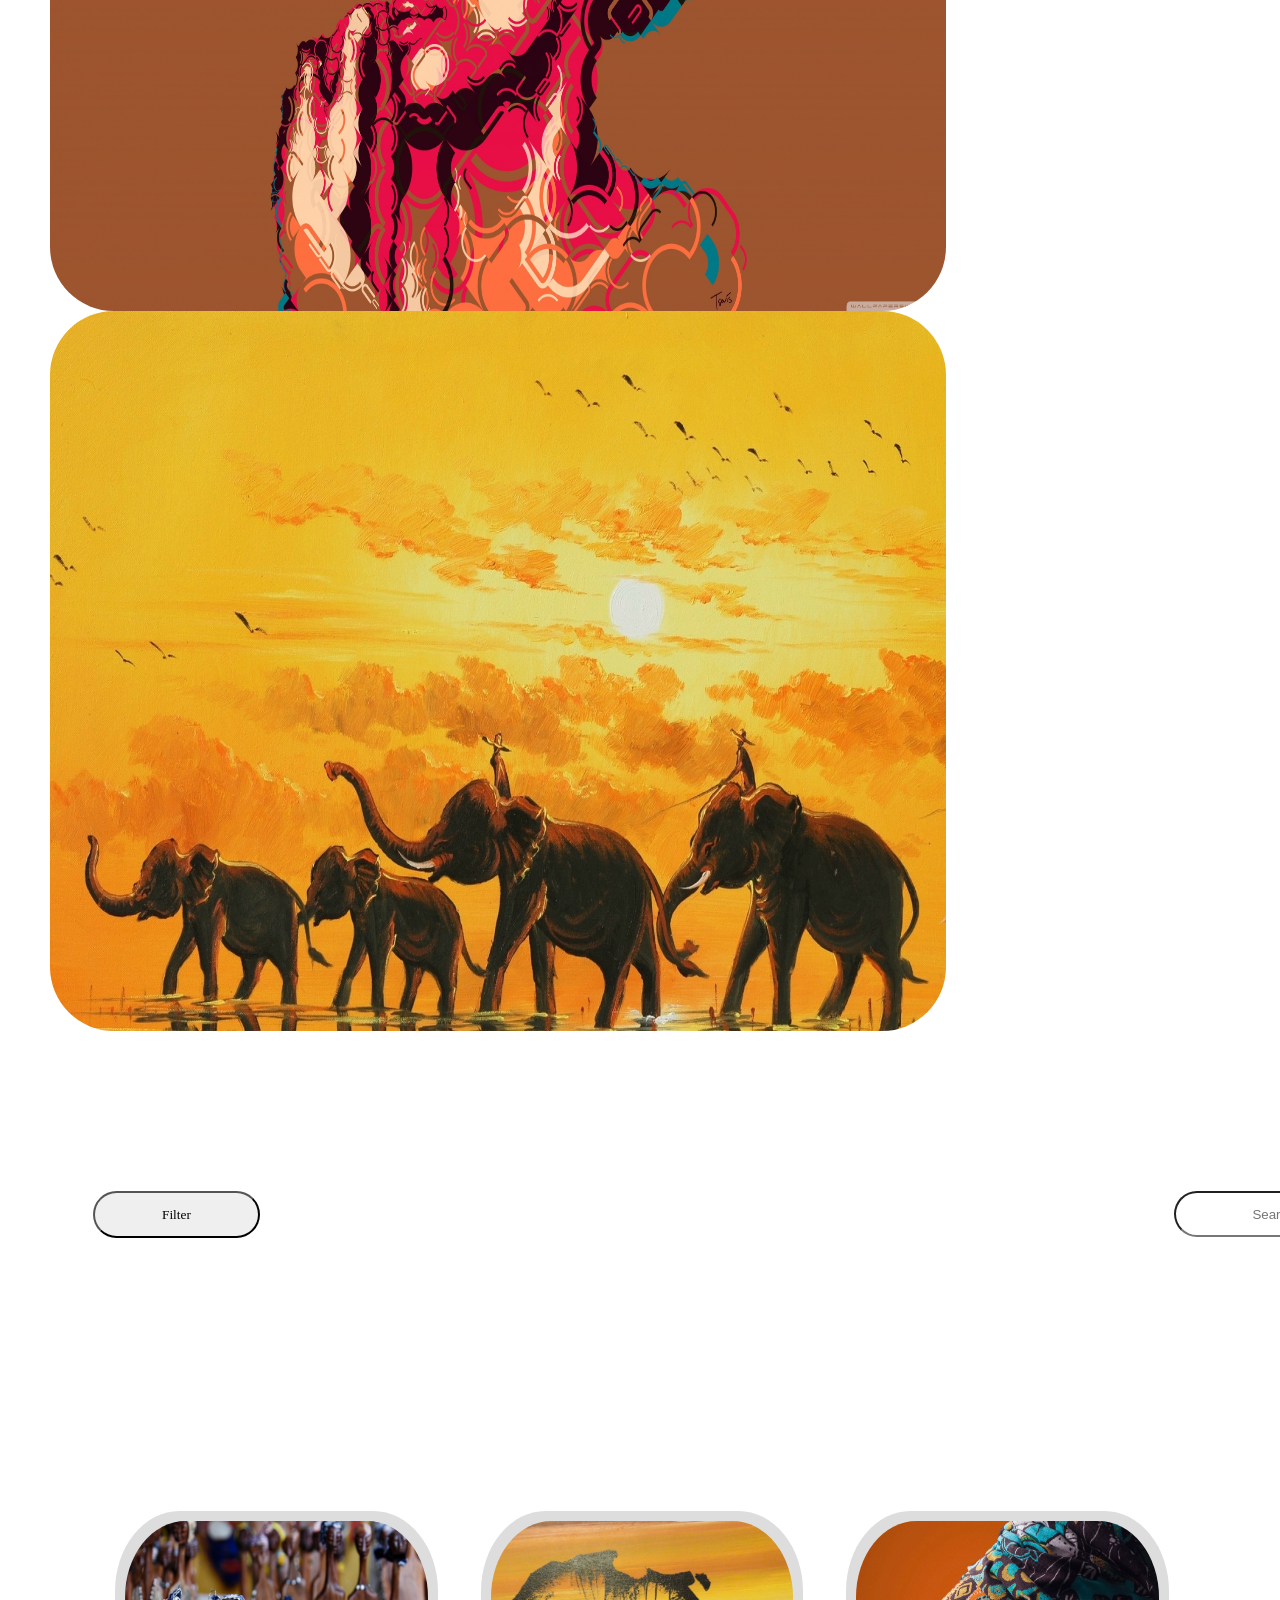
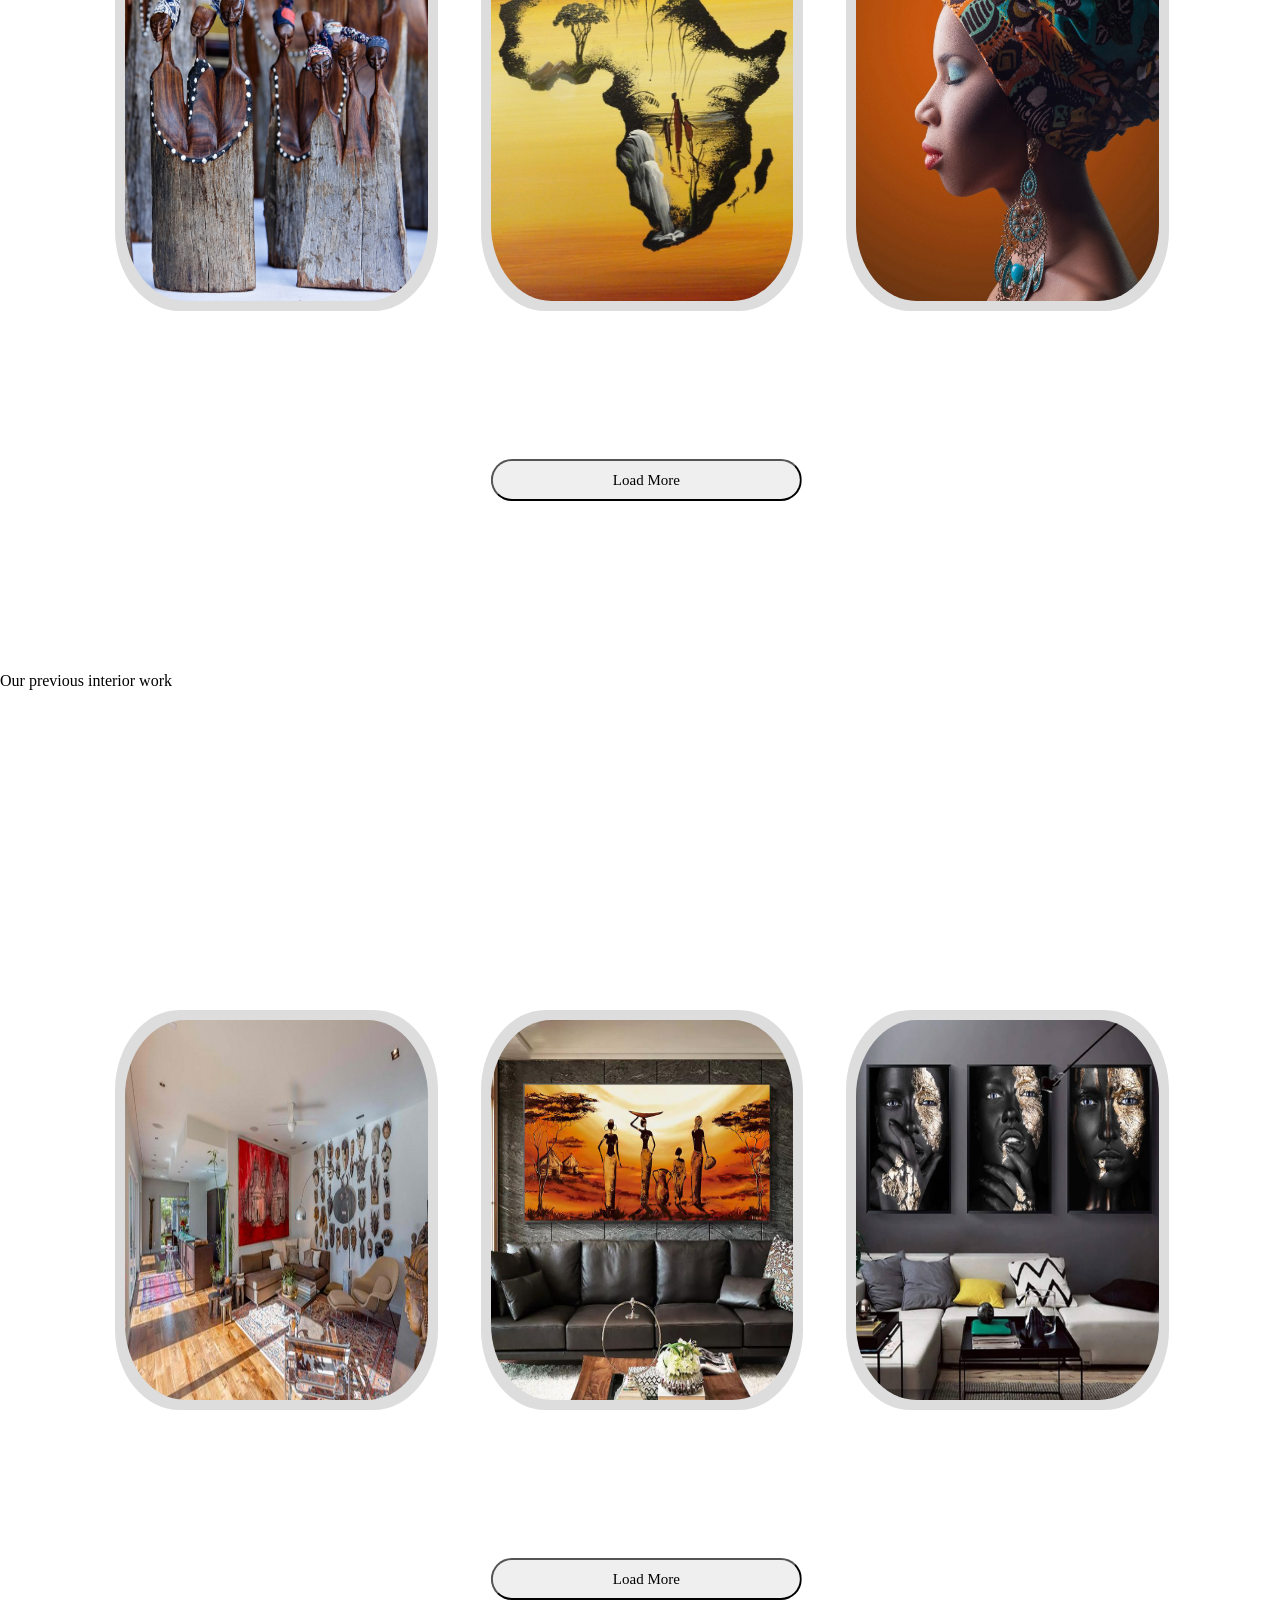
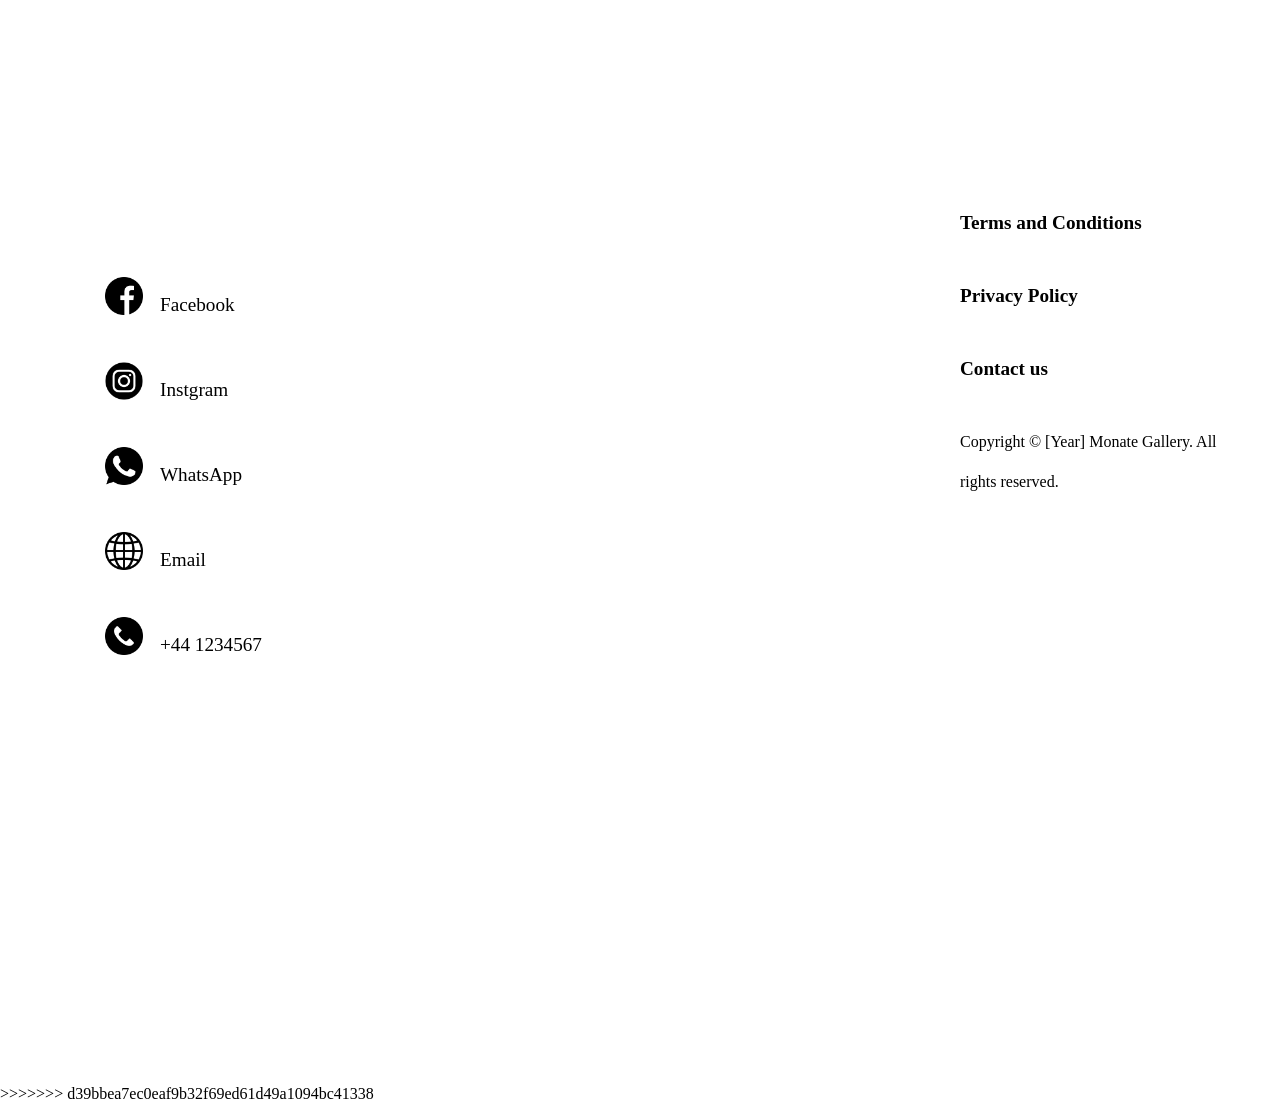
==== commit 20940cfa: "Resolve conflicts and keep local version" ====
--- a/index.html
+++ b/index.html
@@ -1,3 +1,4 @@
+<<<<<<< HEAD
 <!DOCTYPE html>
 <head>     <!-- ADD THIS LINE SO PHONES KNOW THEY ARE PHONES -->     <meta name="viewport" content="width=device-width, initial-scale=1.0">
     <link rel="stylesheet" href="CSS/HeaderFooter.css" >
@@ -130,3 +131,138 @@
   </div>
 </body>
 </html>
+=======
+<!DOCTYPE html>
+<head>
+    <link rel="stylesheet" href="CSS/index.css" >
+    <link rel="icon" href="Content/img-logo/african-mask.png">
+    <link rel="stylesheet" href="CSS/mainbage.css">
+    <link rel="stylesheet" href="CSS/slideshow.css">
+    <link rel="stylesheet" href="CSS/itemList.css">
+</head>
+<Body>
+  <nav id="header">
+        <div id="logo">
+          <a href="index.html" id="logoLink"><img src="Content/img-logo/african-mask.png" alt="logo img" style="width: 2.5em;"></a>
+        </div>
+        <ul>
+            <li><a href="HTML/About.html">About us</a></li>
+            <li><a href="index.html">Home</a></li>
+            <li><a href="HTML/Contactform.html">Contact us</a></li>
+        </ul>
+  </nav>
+  <div id="main-body">
+
+    <div id="slide-img1">
+        <div id="Welcome"><h1>Welcome to Monate Gallery</h1></div>
+    </div>
+    <div id="slide-img2">
+      <div class="split-slider">
+
+        <div class="slide">
+          <a href="Eventspage.html?item=1"><img src="Content/img-art/silde-img1.jpg" alt="Art 1"></a>
+          <div class="content">
+            <h3>12/12/2004</h3><h2>Event 1</h2><br>
+            <p>Description for Art 1fasdjksa asdj asd asdja skjdiqw dkasjdi asdajskd wuqd aksjd ahw dakldjsiad 8w adisjd oawd sad</p>
+          </div>
+        </div>
+
+        <div class="slide">
+          <a href="Eventspage.html?item=2"><img src="Content/img-art/img5.jpg" alt="Art 2"></a>
+          <div class="content">
+            <h3>12/12/2004</h3><h2>Event 2</h2><br>
+            <p>Description for Art 2fasdjksa asdj asd asdja skjdiqw dkasjdi asdajskd wuqd aksjd ahw dakldjsiad 8w adisjd oawd sad</p>
+          </div>
+        </div>
+
+        <div class="slide">
+            <a href="Eventspage.html?item=3"><img src="Content/img-art/silde-img3.jpg" alt="Art 3"></a>
+            <div class="content">
+              <h3>12/12/2004</h3><h2>Event 3</h2><br>
+              <p>Description for Art fasdjksa asdj asd asdja skjdiqw dkasjdi asdajskd wuqd aksjd ahw dakldjsiad 8w adisjd oawd sad3</p>
+            </div>
+          </div>
+
+          <div class="slide">
+            <a href="Eventspage.html?item=4"><img src="Content/img-art/silde-img4.jpg" alt="Art 4"></a>
+            <div class="content">
+              <h3>12/12/2004</h3><h2>Event 4</h2><br>
+              <p>fasdjksa asdj asd asdja skjdiqw dkasjdi asdajskd wuqd aksjd ahw dakldjsiad 8w adisjd oawd sad</p>
+            </div>
+          </div>
+          
+      </div>
+
+      <script src="javascript/About-menu.js"></script>
+    </div>
+
+    <div id="slide-img3">
+      <div class="container">
+        <div class="filter">
+          <input class="search-box" type="text" placeholder="Search">
+          <!-- Add your filters here -->
+          <button class="filter-btn">Filter</button>
+          <div class="filter-options">
+              <a href="#" onclick="filterItems('priceLowToHigh')">Price: Low to High</a>
+              <a href="#" onclick="filterItems('priceHighToLow')">Price: High to Low</a>
+              <a href="#" onclick="filterItems('newest')">Newest Items</a>
+              <a href="#" onclick="filterItems('oldest')">Oldest Items</a>
+              <!-- More filter options... -->
+          </div>
+        </div>
+
+        <div class="items">
+            <!-- Replace with your items -->
+            <div class="item"><a href="HTML/itemspage.html?item=1"><img src="Content/item-list/21.jpeg" alt="Item 1"></a></div>
+            <div class="item"><a href="HTML/itemspage.html?item=2"><img src="Content/item-list/5.jpg" alt="Item 2"></a></div>
+            <div class="item"><a href="HTML/itemspage.html?item=3"><img src="Content/item-list/24.jpeg" alt="Item 3"></a></div>
+
+
+        </div>
+        <button id="load-more">Load More</button>
+
+      </div>
+    </div>
+      
+    <div id="slide-img4">
+        <div id="title">Our previous interior work</div>
+        <div class="items2">
+            <!-- Replace with your items -->
+            <div class="item2"><a href="HTML/interiorpage.html?item=1"><img src="Content/img-content/1.jpg" alt="Item 1"></a></div>
+            <div class="item2"><a href="HTML/interiorpage.html?item=2"><img src="Content/img-content/2.jpeg" alt="Item 2"></a></div>
+            <div class="item2"><a href="HTML/interiorpage.html?item=3"><img src="Content/img-content/3.jpg" alt="Item 3"></a></div>
+        </div>
+        <button id="load-more2">Load More</button>
+    </div>
+
+  </div>
+  <script src="javascript/filter.js"></script>
+  <script src="javascript/load-more-interior.js"></script>
+
+
+
+  <div id="Footer">
+    <div class="social-media">
+      <ul>
+        <li><a href=""><img src="Content/img-ico/facebook.png" alt="Facebook">Facebook</a></li>
+        <li><a href=""><img src="Content/img-ico/instagram.png" alt="Instgram">Instgram</a></li>
+        <li><a href=""><img src="Content/img-ico/whatsapp.png" alt="WhatsApp">WhatsApp</a></li>
+        <form method="" action="mailto:859alsh" ></form>
+        <li><a href=""><img src="Content/img-ico/world-wide-web.png" alt="Email">Email</a></li>
+        <li><a href=""><img src="Content/img-ico/phone-call.png" alt="Email">+44 1234567</a></li>
+      </ul>
+    </div>
+
+    <div>
+      <ul id="secound-li">
+        <li><a href="Terms-page.html">Terms and Conditions</a></li>
+        <li><a href="privacy-page.html">Privacy Policy</a></li>
+        <li><a href="Contactform.html">Contact us</a></li>
+        <li>Copyright © [Year] Monate Gallery. All rights reserved.</li>
+      </ul>
+    </div>
+  </div>
+
+
+</Body>
+>>>>>>> d39bbea7ec0eaf9b32f69ed61d49a1094bc41338
--- a/CSS/mainbage.css
+++ b/CSS/mainbage.css
@@ -1,3 +1,4 @@
+<<<<<<< HEAD
 
 
 
@@ -77,4 +78,69 @@
     background-attachment: fixed;
     background-position: center;
     background-size: cover;
+=======
+
+
+
+#slide-img1{
+    
+    height: 130vh;
+    background-image: url("../Content/img-art/silde-img1.jpg");
+    max-width: 100%;
+    position: relative;
+    background-position:center;
+    min-height: 100%;
+    background-repeat: no-repeat;
+    background-attachment: fixed;
+    background-position: center;
+    background-size: cover;
+
+
+}
+
+
+
+
+#slide-img2{
+    padding-bottom: 160px;
+    background-image: url("../Content/img-art/slide-img2.jpg");
+    max-width: 100%;
+    position: relative;
+    background-position:center;
+    min-height: 100%;
+
+    background-repeat: no-repeat;
+    background-attachment: fixed;
+    background-position: center;
+    background-size: cover;
+
+}
+#slide-img3{
+    height: auto;
+    background-image: url("../Content/img-art/silde-img3.jpg");
+    max-width: 100%;
+    position: relative;
+    background-position:center;
+    min-height: 100%;
+    background-repeat: no-repeat;
+    background-attachment: fixed;
+    background-position: center;
+    background-size: cover;
+
+}
+
+
+#slide-img4{
+ 
+    background-image: url("../Content/img-art/img6.jpg");
+    height: auto;
+    max-width: 100%;
+    position: relative;
+    background-position:center;
+    min-height: 100%;
+    background-repeat: no-repeat;
+    background-attachment: fixed;
+    background-position: center;
+    background-size: cover;
+>>>>>>> d39bbea7ec0eaf9b32f69ed61d49a1094bc41338
 }
--- a/CSS/slideshow.css
+++ b/CSS/slideshow.css
@@ -1,3 +1,4 @@
+<<<<<<< HEAD
 
 
 
@@ -158,3 +159,129 @@
 
 
 
+=======
+
+
+
+.split-slider {
+  position: relative;
+  display: flex;
+  overflow: hidden;
+  width: 100%;
+  margin-bottom: 200px;
+  top:10em;
+}
+
+.slide {
+    position: relative;
+    left: 50px;
+  flex: 0;
+  transition: flex 5s;
+}
+
+
+
+.slide img {
+  border-radius: 4em;
+  width: 70%;
+  height: 80vh;
+}
+
+.content {
+    position: absolute;
+    bottom: 10%; /* Adjust this value as needed */
+    right: 5%; /* Adjust this value as needed */
+    padding: 20px;
+    color: rgb(255, 255, 255);
+    background: rgba(87, 47, 2, 0);
+    width: 20%; /* Adjust this value as needed */
+    opacity: 0;
+  }
+  
+  .content h3{ 
+    float: right;
+    position: relative;
+    top: 0.1em;
+  }
+
+  .content-show {
+    opacity: 1;
+  }
+
+.slide-show {
+  flex: 1;
+  height: 50vh;
+
+}
+
+
+
+/* Add your animations */
+@keyframes animation1 {
+    
+    0% {transform: perspective(400px) rotateY(0);}
+
+  }
+  
+  .slide-show.flip {
+    animation: flip 5s;
+  }
+
+@keyframes animation2 {
+    0% {transform: translateX(-100%);}
+    100% {transform: translateX(0);}
+  }
+  
+  .slide-show.slideIn {
+    animation: slideIn 5s;
+  
+}
+
+@keyframes animation3{
+    0% {transform: scale(0);}
+    100% {transform: scale(1);}
+  }
+  
+  .slide-show.zoomIn {
+    animation: zoomIn 5s;
+  
+}
+
+
+@keyframes animation4{
+
+        0% {transform: rotate(0deg);}
+        100% {transform: rotate(360deg);}
+      }
+      
+      .slide-show.rotate {
+        animation: rotate 5s;
+      }     
+/* Add more animations if you have more slides */
+
+.slide-show.animation1 {
+  animation: animation1 5s;
+}
+
+.slide-show.animation2 {
+  animation: animation2 5s;
+}
+
+
+
+.slide-show.animation3 {
+    animation: animation3 5s;
+  }
+
+
+  .slide-show.animation4 {
+    animation: animation4 5s;
+  }
+/* Add more if you have more slides */
+
+
+
+
+
+
+>>>>>>> d39bbea7ec0eaf9b32f69ed61d49a1094bc41338
--- a/CSS/itemList.css
+++ b/CSS/itemList.css
@@ -1,3 +1,4 @@
+<<<<<<< HEAD
 
 
 
@@ -331,4 +332,262 @@
   }
 
 
+=======
+
+
+
+  .filter {
+    position: relative;
+    width: 80%;
+    top: 8em;
+    left: 7em;
+  }
+  
+  .filter-btn {
+    border-radius: 4em;
+
+    color: white;
+    position: absolute;
+    display: block;
+    padding: 1em 12em;
+    float: left;
+    text-align: center;
+    left: 5em;
+    font-family:cursive;
+    margin-bottom: 5em;
+  }
+  
+
+.filter button{
+  color: black;
+}
+  .filter-options {
+    border-radius: 4em;
+    width: 30em;
+    height: 10em;
+    display: block;
+    position: absolute;
+    top: 4em;
+    left: 2.6em;
+    text-align: center;
+    font-family: cursive;
+    font-size: 15px;
+    
+}
+
+  .filter-options a {
+    border-radius: 4em;
+
+    margin-bottom: 3em;
+    color: rgb(255, 255, 255);
+    display:inline-block; /* Change this from inline-block to block */
+    width: 6em; /* This will make each option take the full width of its container */
+    margin: 1em 2em;
+    font-weight: bolder;
+    text-decoration: none;
+    transition: background 0.3s ease;
+}
+  
+  .filter-options a:hover {
+    padding: 0.4em;
+    color:black;
+    font-weight: bolder;
+    transform: scale(1.2);
+    background: #ffffff;
+}
+  
+  .search-box {
+    border-radius: 4em;
+
+    position: relative;
+    padding: 1em 6.5em 1em 6.5em;
+    float: right;
+    text-align: center;
+    right: -3.5em;
+
+}
+  
+  .items {
+    position: relative;
+    display: grid;
+    grid-template-columns: repeat(3, 1fr);
+    margin:0em 0em 24em 0em;
+    grid-gap: 4.5em;
+    width: 80%;
+    top:20em;
+    left:9% ;
+  }
+  
+  .item {
+    border-radius: 20%;
+
+    width: 110%;
+    height: 25em;
+    overflow: hidden;
+    background: #ddd;
+    justify-content: center;
+    align-items: center;
+    padding: 10px;
+}
+
+.item img {
+  border-radius: 20%;
+
+  width: 100%;
+  height: 100%;
+}
+
+  
+#load-more{
+    position: sticky;
+    top: 50%;
+    left: 50.5%;
+    transform: translate(-50%, -50%);
+    margin: 7em 0em 10em 0em;
+    padding: 0.7em 8em;
+    font-family:cursive;
+    font-size: 15px;
+    border-radius: 4em;
+
+}
+
+.items2 {
+  position: relative;
+  display: grid;
+  grid-template-columns: repeat(3, 1fr);
+  margin:0em 0em 24em 0em;
+  grid-gap: 4.5em;
+  width: 80%;
+  top:20em;
+  left:9% ;
+}
+
+.item2 {
+  border-radius: 20%;
+
+  width: 110%;
+  height: 25em;
+  overflow: hidden;
+  background: #ddd;
+  justify-content: center;
+  align-items: center;
+  padding: 10px;
+}
+
+.item2 img {
+border-radius: 20%;
+
+width: 100%;
+height: 100%;
+}
+
+#title{
+  border-radius: 4em;
+  font-family:cursive;
+  top: 6em;
+  text-align: center;
+  position: absolute;
+  left: 42.5%;
+  background-color: rgb(255, 255, 255);
+  padding: 2em 1em;
+  font-weight: 300;
+  font-size: 20px;
+}
+
+#load-more2{
+  position: sticky;
+  top: 50%;
+  left: 50.5%;
+  transform: translate(-50%, -50%);
+  margin: 7em 0em 10em 0em;
+  padding: 0.7em 8em;
+  font-family:cursive;
+  font-size: 15px;
+  border-radius: 4em;
+}
+
+
+@media only screen and (min-width: 1270px) {
+
+  .filter-btn {
+    left: 11em;
+
+  }
+  .filter-options {
+      left: 7em; /* New position for wider screens */
+  }
+
+  .search-box {
+   
+    right: -2em;
+
+}
+}
+
+
+
+@media only screen and (min-width: 1170px) {
+
+  .filter {
+  
+    left: 4em;
+  }
+
+  .filter-btn{
+    left: 7em;
+  }
+  .filter-options{
+    left: 3em;
+  }
+
+  .search-box{
+    right: -7em;
+  }
+}
+
+
+
+@media only screen and (max-width: 700px){
+
+  #title{
+
+    left: 22.5%;
+
+  }
+  .filter {
+  
+    left: -1em;
+  }
+
+  .filter-btn{
+    left: 2em;
+  }
+  .filter-options{
+    left: 2em;
+  }
+
+  .search-box{
+    right: -8em;
+  }
+  .filter-btn {
+
+    padding: 1em 6em;
+  }
+  .search-box {
+
+    padding: 1em 2.5em 1em 2.5em;
+  }
+  #load-more{
+    position: relative;
+    top: 50%;
+    right: -25em;
+    transform: translate(-50%, -50%);
+    margin: 7em 0em 10em 0em;
+    padding: 0.7em 8em;
+    font-family:cursive;
+    font-size: 15px;
+    border-radius: 4em;
+
+}
+>>>>>>> d39bbea7ec0eaf9b32f69ed61d49a1094bc41338
 }
--- a/CSS/index.css
+++ b/CSS/index.css
@@ -0,0 +1,348 @@
+html,body{
+    width: 100%;
+    padding: 0px;
+    margin: 0px;
+}
+
+
+#header {
+    width: 100%;
+    position: absolute;
+    z-index: 2;
+    padding-top: 0.51em ;
+    background: #572d05dc;
+    display: flex;
+    justify-content: flex-end;
+    font-family:cursive;
+
+}
+
+#header ul {
+    list-style: none;
+    position: relative;
+    right: 18PX;
+    top: -1px;
+    text-align: center;
+
+}
+
+    
+#header li {
+    top: -2.5px;
+    margin: 0px;
+    position: relative;
+    display: inline-block;
+
+
+}
+
+#header a {
+    font-size: 22px;
+    text-transform: uppercase;
+    text-decoration: none;
+    color: #fff;
+    position: relative;
+    padding: 4px 0;
+}
+
+#header li a {
+    padding: 20px 25px;
+    color: white;
+    text-decoration: none;
+    font-size: 1.5em;
+    right: -0.5em;
+    top: -0.05em;
+
+}
+
+
+
+
+
+#header:hover {
+    border-radius: 50em;
+
+    background-color: rgba(0, 0, 0, 0.753);
+    transition: 4s;
+
+}
+
+
+
+#header li a:hover {
+    position: relative;
+    
+    color: rgb(0, 0, 0);
+    color: #4A148C;
+    background-color: rgb(255, 255, 255);
+    padding: 0.6em 1em 0.6em 1em;
+    border-radius: 50em;
+    transition: 0.5s;
+    text-shadow: -.25px -.25px 0 black, 
+    .25px .25px black;
+
+
+}
+
+#logo {
+    position:absolute;
+    float: left;
+    left:0.6em;
+    top: 0.6em;
+}
+
+#logo img{
+    width: 2.5em;
+}
+
+#logo:hover{
+    position: fixed;
+ 
+ 
+
+}
+
+#logo img:hover{
+    position: relative;
+    background-color: #fff;
+    border-radius: 50em;
+    transition: 0.5s;
+    transform: scale(1.2);
+    top: -0.05em;
+
+
+}
+
+
+#Welcome h1 {
+    position: absolute;
+    top: 35%;
+    left: 35%;
+    transform: scale(2.9);
+    text-shadow: -1px 0 rgb(255, 255, 255), 0 2px rgb(255, 255, 255), 1px 0 rgb(255, 255, 255), 0 -1px rgb(255, 255, 255);
+    font-family:cursive;
+
+}
+
+
+#Footer{/*
+    position: relative;
+    background-attachment: fixed;
+    background-position: bottom;
+    background-size: cover;
+    background-image: url("../Content/img-art/silde-img4.jpg");
+    background-size: 100%;
+    
+    background-repeat: no-repeat;
+    padding-bottom: 19em;*/
+    background-image: url("../Content/img-art/silde-img4.jpg");
+    height: auto;
+    max-width: 100%;
+    position: relative;
+    background-position:center;
+    min-height: 100%;
+    background-repeat: no-repeat;
+    background-attachment: fixed;
+    background-position: center;
+    background-size: cover;
+}
+
+
+
+div.social-media >ul{
+    display: inline-block;
+    width: fit-content;
+
+    padding: 0em 1.5em 0em 1.5em ;
+    text-align: center;
+    
+}
+
+.social-media ul{
+    position: relative;
+    top: 1.5em;
+    left: -0.5em;
+    list-style: none;
+    width: fit-content;
+    box-sizing:border-box;
+
+  }
+
+.social-media li{
+    display:block;
+    margin:0px 0px 25px 15px;
+    box-sizing:border-box;
+  }
+
+
+.social-media li a{
+    display:block;
+    text-decoration: none;
+    line-height:40px;
+    padding-left:65px;
+    position:relative;
+    color:#000000;
+    width: fit-content;
+    font-family:cursive;
+    
+
+  }
+
+.social-media li img{    
+    position:absolute;
+    left:10px;
+    top:2px;
+    width:38px;
+    height:38px;
+    transition:all 0.7s ease;
+  }
+
+.social-media li a:hover{
+    padding: 0px 15px 0px 70px;
+    margin: 0em 1em 0em 4em;
+
+  }
+.social-media li a:hover{
+    color:rgb(0, 0, 0);
+    background:#f0f0f0;
+    border-radius:50px;
+    font-size: 20px;
+    height: 55px;
+    width: fit-content;
+    line-height:55px;
+    font-weight:bolder;
+    margin: 0em 1em;
+
+  }
+.social-media li a:hover>img{
+    left:0.2em;
+    transform:rotateZ(360deg);
+    position:absolute;
+    width:50px;
+    height:50px;
+  }
+
+
+#secound-li{
+    font-family:cursive;
+    color: #000000;
+    padding-right: fit-content;
+    margin-right: 60px;
+    text-align: left;
+    line-height:40px;
+    top: 0em;
+    position: absolute;
+    left: 2em;
+}
+
+#secound-li li{
+    margin-top: 2em;
+    width: 100%;
+    list-style: none;
+
+}
+#secound-li li a{
+    left: -4em;
+    color:#000000;
+    font-family:cursive;
+    text-decoration: none;
+    font-weight: bolder;
+
+ }
+
+ #secound-li li a:hover{
+    color:rgb(255, 255, 255);
+    font-size: 20px;
+    width: fit-content;
+    font-weight:bolder;
+    transform: scale(1.2);
+ }
+
+
+@media only screen and (min-width: 1270px){
+
+    .social-media{
+        padding-bottom: 24%;
+
+    }
+
+    
+}
+@media only screen and (max-width: 1245px){
+    .social-media{
+        padding-bottom: 10%;
+
+    }
+
+    #secound-li{
+    
+        left: 40em;
+    }
+   
+
+
+    #Welcome h1 {
+        position: absolute;
+        top: 35%;
+        left: 30%;
+        transform: scale(2);
+        
+    
+    }
+    #Footer{
+        width: 100%;
+        padding-bottom: 42em;
+    }
+
+}
+@media only screen and (min-width: 1245px){
+
+    .social-media{
+        padding-bottom: 10%;
+
+    }
+
+    #secound-li{
+    
+        left: 60em;
+    }
+   
+
+
+    #Welcome h1 {
+        position: absolute;
+        top: 35%;
+        left: 35%;
+        transform: scale(2);
+        
+    
+    }
+}
+@media only screen and (max-width: 2000px){
+
+    .social-media{
+        padding-bottom: 28.5%;
+    } 
+}
+@media only screen and (max-width: 700px){
+   
+   
+    #secound-li{
+    
+        left: 20em;
+    }
+    #Welcome h1 {
+        position: absolute;
+        top: 35%;
+        left: 13%;
+        font-size: 40px;
+        transform: scale(1);
+        
+    
+    }
+    #Footer{
+        width: 100%;
+        padding-right: 0em ;
+        padding-bottom: 42em;
+    }
+}
--- a/CSS/mainbage.css
+++ b/CSS/mainbage.css
@@ -1,3 +1,4 @@
+<<<<<<< HEAD
 
 
 
@@ -77,4 +78,69 @@
     background-attachment: fixed;
     background-position: center;
     background-size: cover;
+=======
+
+
+
+#slide-img1{
+    
+    height: 130vh;
+    background-image: url("../Content/img-art/silde-img1.jpg");
+    max-width: 100%;
+    position: relative;
+    background-position:center;
+    min-height: 100%;
+    background-repeat: no-repeat;
+    background-attachment: fixed;
+    background-position: center;
+    background-size: cover;
+
+
+}
+
+
+
+
+#slide-img2{
+    padding-bottom: 160px;
+    background-image: url("../Content/img-art/slide-img2.jpg");
+    max-width: 100%;
+    position: relative;
+    background-position:center;
+    min-height: 100%;
+
+    background-repeat: no-repeat;
+    background-attachment: fixed;
+    background-position: center;
+    background-size: cover;
+
+}
+#slide-img3{
+    height: auto;
+    background-image: url("../Content/img-art/silde-img3.jpg");
+    max-width: 100%;
+    position: relative;
+    background-position:center;
+    min-height: 100%;
+    background-repeat: no-repeat;
+    background-attachment: fixed;
+    background-position: center;
+    background-size: cover;
+
+}
+
+
+#slide-img4{
+ 
+    background-image: url("../Content/img-art/img6.jpg");
+    height: auto;
+    max-width: 100%;
+    position: relative;
+    background-position:center;
+    min-height: 100%;
+    background-repeat: no-repeat;
+    background-attachment: fixed;
+    background-position: center;
+    background-size: cover;
+>>>>>>> d39bbea7ec0eaf9b32f69ed61d49a1094bc41338
 }
--- a/CSS/slideshow.css
+++ b/CSS/slideshow.css
@@ -1,3 +1,4 @@
+<<<<<<< HEAD
 
 
 
@@ -158,3 +159,129 @@
 
 
 
+=======
+
+
+
+.split-slider {
+  position: relative;
+  display: flex;
+  overflow: hidden;
+  width: 100%;
+  margin-bottom: 200px;
+  top:10em;
+}
+
+.slide {
+    position: relative;
+    left: 50px;
+  flex: 0;
+  transition: flex 5s;
+}
+
+
+
+.slide img {
+  border-radius: 4em;
+  width: 70%;
+  height: 80vh;
+}
+
+.content {
+    position: absolute;
+    bottom: 10%; /* Adjust this value as needed */
+    right: 5%; /* Adjust this value as needed */
+    padding: 20px;
+    color: rgb(255, 255, 255);
+    background: rgba(87, 47, 2, 0);
+    width: 20%; /* Adjust this value as needed */
+    opacity: 0;
+  }
+  
+  .content h3{ 
+    float: right;
+    position: relative;
+    top: 0.1em;
+  }
+
+  .content-show {
+    opacity: 1;
+  }
+
+.slide-show {
+  flex: 1;
+  height: 50vh;
+
+}
+
+
+
+/* Add your animations */
+@keyframes animation1 {
+    
+    0% {transform: perspective(400px) rotateY(0);}
+
+  }
+  
+  .slide-show.flip {
+    animation: flip 5s;
+  }
+
+@keyframes animation2 {
+    0% {transform: translateX(-100%);}
+    100% {transform: translateX(0);}
+  }
+  
+  .slide-show.slideIn {
+    animation: slideIn 5s;
+  
+}
+
+@keyframes animation3{
+    0% {transform: scale(0);}
+    100% {transform: scale(1);}
+  }
+  
+  .slide-show.zoomIn {
+    animation: zoomIn 5s;
+  
+}
+
+
+@keyframes animation4{
+
+        0% {transform: rotate(0deg);}
+        100% {transform: rotate(360deg);}
+      }
+      
+      .slide-show.rotate {
+        animation: rotate 5s;
+      }     
+/* Add more animations if you have more slides */
+
+.slide-show.animation1 {
+  animation: animation1 5s;
+}
+
+.slide-show.animation2 {
+  animation: animation2 5s;
+}
+
+
+
+.slide-show.animation3 {
+    animation: animation3 5s;
+  }
+
+
+  .slide-show.animation4 {
+    animation: animation4 5s;
+  }
+/* Add more if you have more slides */
+
+
+
+
+
+
+>>>>>>> d39bbea7ec0eaf9b32f69ed61d49a1094bc41338
--- a/CSS/itemList.css
+++ b/CSS/itemList.css
@@ -1,3 +1,4 @@
+<<<<<<< HEAD
 
 
 
@@ -331,4 +332,262 @@
   }
 
 
+=======
+
+
+
+  .filter {
+    position: relative;
+    width: 80%;
+    top: 8em;
+    left: 7em;
+  }
+  
+  .filter-btn {
+    border-radius: 4em;
+
+    color: white;
+    position: absolute;
+    display: block;
+    padding: 1em 12em;
+    float: left;
+    text-align: center;
+    left: 5em;
+    font-family:cursive;
+    margin-bottom: 5em;
+  }
+  
+
+.filter button{
+  color: black;
+}
+  .filter-options {
+    border-radius: 4em;
+    width: 30em;
+    height: 10em;
+    display: block;
+    position: absolute;
+    top: 4em;
+    left: 2.6em;
+    text-align: center;
+    font-family: cursive;
+    font-size: 15px;
+    
+}
+
+  .filter-options a {
+    border-radius: 4em;
+
+    margin-bottom: 3em;
+    color: rgb(255, 255, 255);
+    display:inline-block; /* Change this from inline-block to block */
+    width: 6em; /* This will make each option take the full width of its container */
+    margin: 1em 2em;
+    font-weight: bolder;
+    text-decoration: none;
+    transition: background 0.3s ease;
+}
+  
+  .filter-options a:hover {
+    padding: 0.4em;
+    color:black;
+    font-weight: bolder;
+    transform: scale(1.2);
+    background: #ffffff;
+}
+  
+  .search-box {
+    border-radius: 4em;
+
+    position: relative;
+    padding: 1em 6.5em 1em 6.5em;
+    float: right;
+    text-align: center;
+    right: -3.5em;
+
+}
+  
+  .items {
+    position: relative;
+    display: grid;
+    grid-template-columns: repeat(3, 1fr);
+    margin:0em 0em 24em 0em;
+    grid-gap: 4.5em;
+    width: 80%;
+    top:20em;
+    left:9% ;
+  }
+  
+  .item {
+    border-radius: 20%;
+
+    width: 110%;
+    height: 25em;
+    overflow: hidden;
+    background: #ddd;
+    justify-content: center;
+    align-items: center;
+    padding: 10px;
+}
+
+.item img {
+  border-radius: 20%;
+
+  width: 100%;
+  height: 100%;
+}
+
+  
+#load-more{
+    position: sticky;
+    top: 50%;
+    left: 50.5%;
+    transform: translate(-50%, -50%);
+    margin: 7em 0em 10em 0em;
+    padding: 0.7em 8em;
+    font-family:cursive;
+    font-size: 15px;
+    border-radius: 4em;
+
+}
+
+.items2 {
+  position: relative;
+  display: grid;
+  grid-template-columns: repeat(3, 1fr);
+  margin:0em 0em 24em 0em;
+  grid-gap: 4.5em;
+  width: 80%;
+  top:20em;
+  left:9% ;
+}
+
+.item2 {
+  border-radius: 20%;
+
+  width: 110%;
+  height: 25em;
+  overflow: hidden;
+  background: #ddd;
+  justify-content: center;
+  align-items: center;
+  padding: 10px;
+}
+
+.item2 img {
+border-radius: 20%;
+
+width: 100%;
+height: 100%;
+}
+
+#title{
+  border-radius: 4em;
+  font-family:cursive;
+  top: 6em;
+  text-align: center;
+  position: absolute;
+  left: 42.5%;
+  background-color: rgb(255, 255, 255);
+  padding: 2em 1em;
+  font-weight: 300;
+  font-size: 20px;
+}
+
+#load-more2{
+  position: sticky;
+  top: 50%;
+  left: 50.5%;
+  transform: translate(-50%, -50%);
+  margin: 7em 0em 10em 0em;
+  padding: 0.7em 8em;
+  font-family:cursive;
+  font-size: 15px;
+  border-radius: 4em;
+}
+
+
+@media only screen and (min-width: 1270px) {
+
+  .filter-btn {
+    left: 11em;
+
+  }
+  .filter-options {
+      left: 7em; /* New position for wider screens */
+  }
+
+  .search-box {
+   
+    right: -2em;
+
+}
+}
+
+
+
+@media only screen and (min-width: 1170px) {
+
+  .filter {
+  
+    left: 4em;
+  }
+
+  .filter-btn{
+    left: 7em;
+  }
+  .filter-options{
+    left: 3em;
+  }
+
+  .search-box{
+    right: -7em;
+  }
+}
+
+
+
+@media only screen and (max-width: 700px){
+
+  #title{
+
+    left: 22.5%;
+
+  }
+  .filter {
+  
+    left: -1em;
+  }
+
+  .filter-btn{
+    left: 2em;
+  }
+  .filter-options{
+    left: 2em;
+  }
+
+  .search-box{
+    right: -8em;
+  }
+  .filter-btn {
+
+    padding: 1em 6em;
+  }
+  .search-box {
+
+    padding: 1em 2.5em 1em 2.5em;
+  }
+  #load-more{
+    position: relative;
+    top: 50%;
+    right: -25em;
+    transform: translate(-50%, -50%);
+    margin: 7em 0em 10em 0em;
+    padding: 0.7em 8em;
+    font-family:cursive;
+    font-size: 15px;
+    border-radius: 4em;
+
+}
+>>>>>>> d39bbea7ec0eaf9b32f69ed61d49a1094bc41338
 }
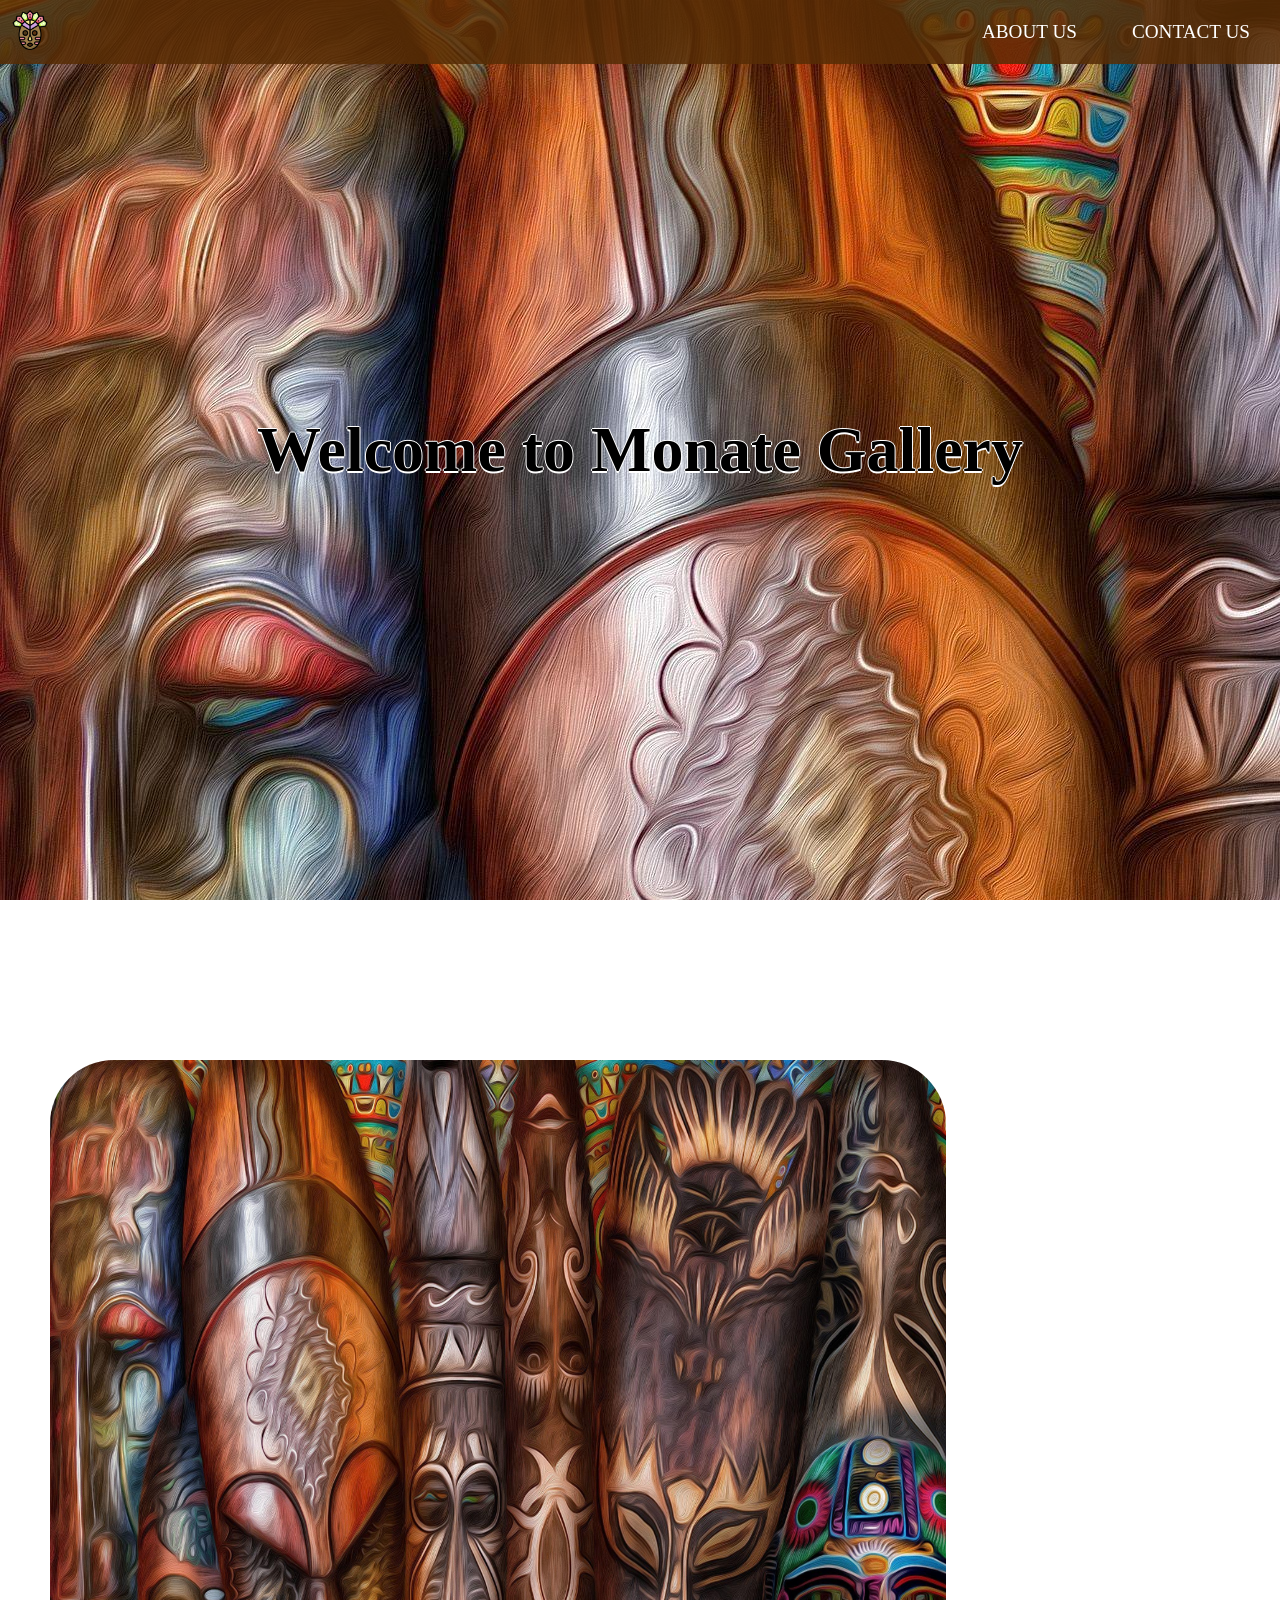
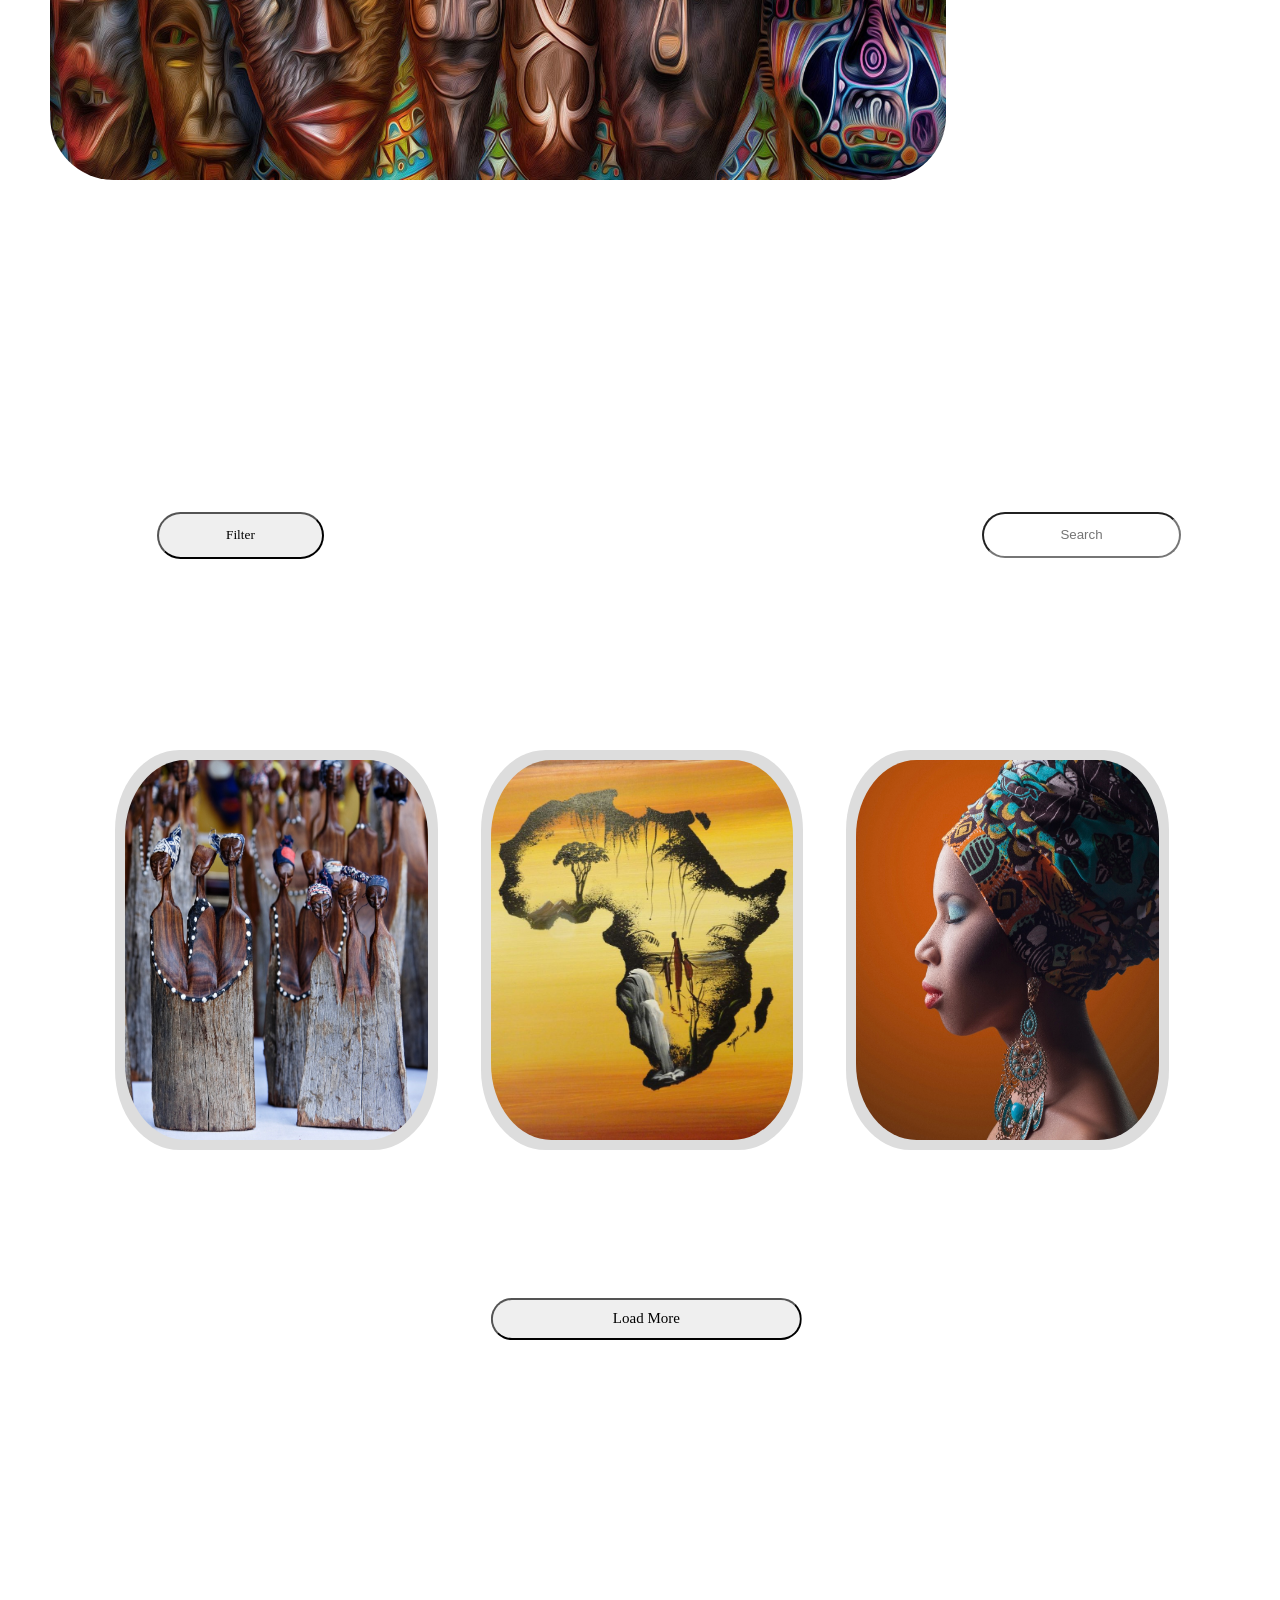
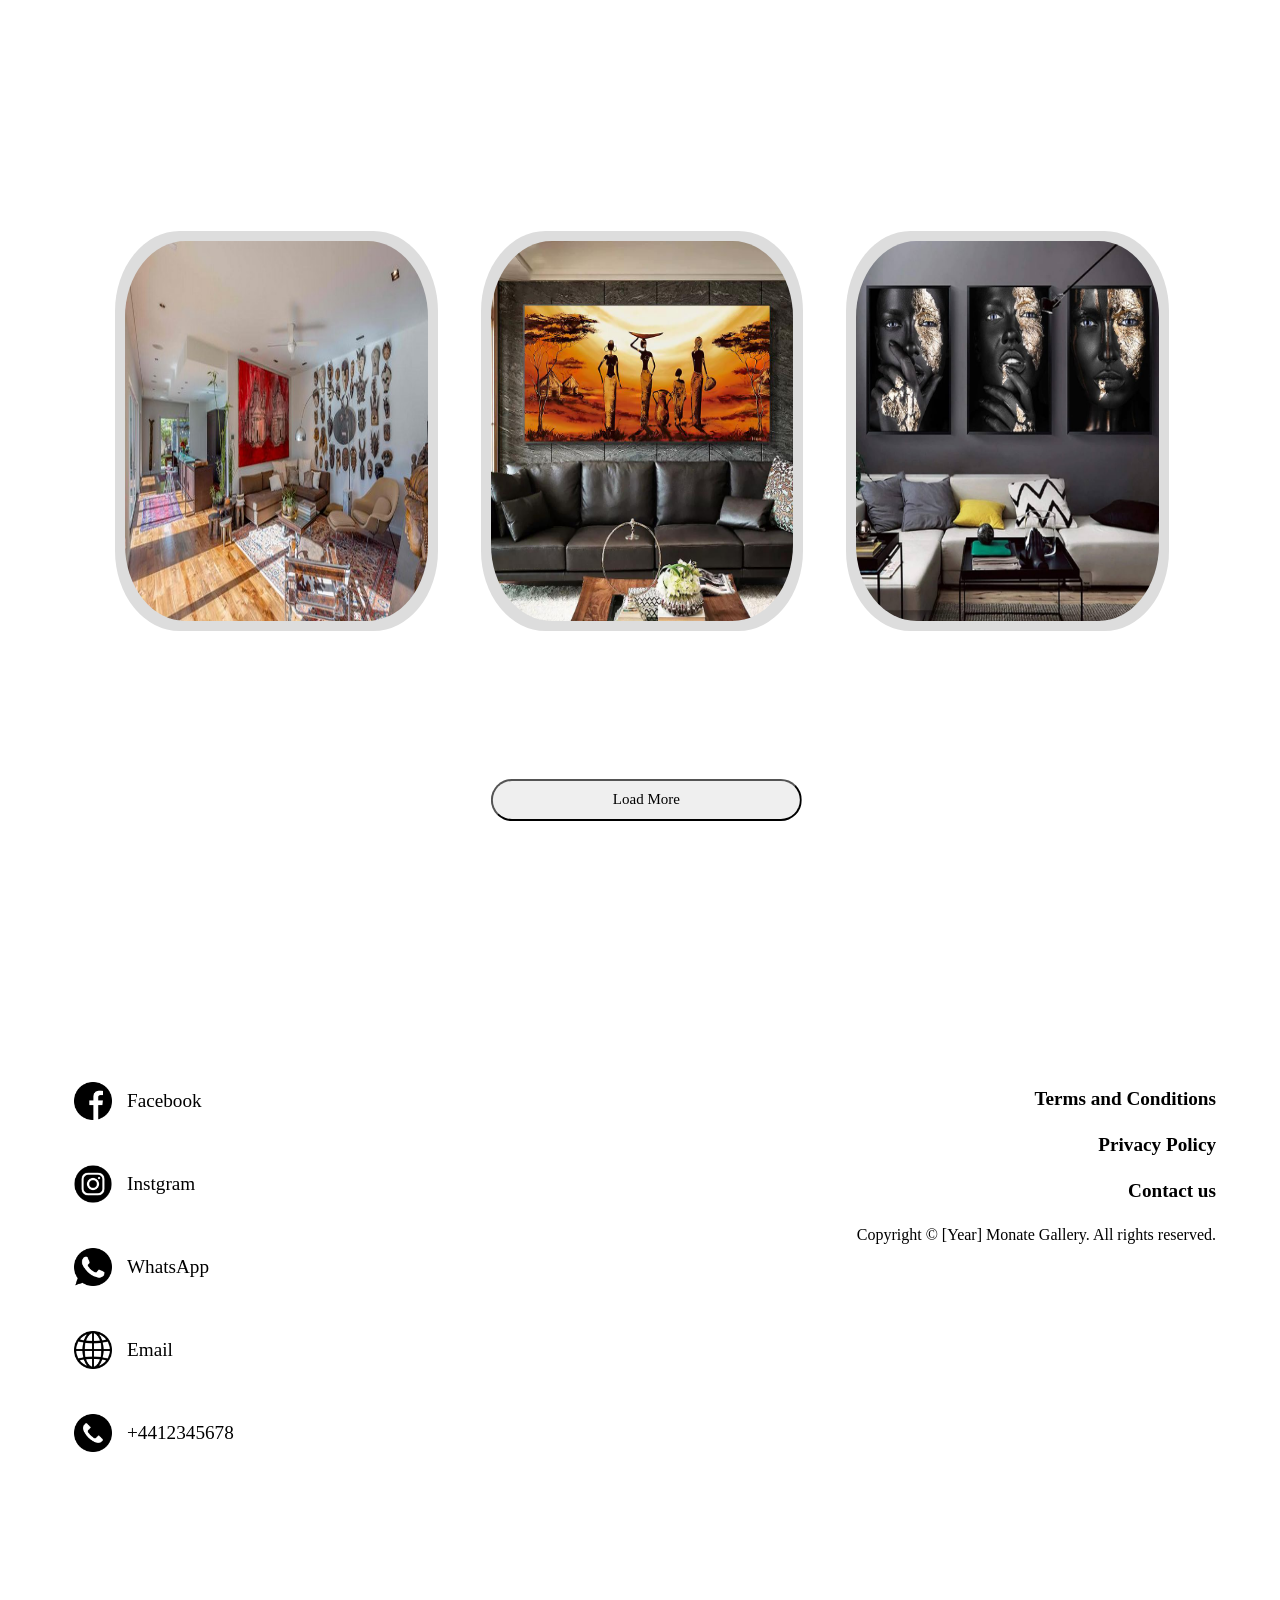
==== commit 0182f623: "Add my latest changes" ====
--- a/index.html
+++ b/index.html
@@ -1,4 +1,3 @@
-<<<<<<< HEAD
 <!DOCTYPE html>
 <head>     <!-- ADD THIS LINE SO PHONES KNOW THEY ARE PHONES -->     <meta name="viewport" content="width=device-width, initial-scale=1.0">
     <link rel="stylesheet" href="CSS/HeaderFooter.css" >
@@ -131,138 +130,3 @@
   </div>
 </body>
 </html>
-=======
-<!DOCTYPE html>
-<head>
-    <link rel="stylesheet" href="CSS/index.css" >
-    <link rel="icon" href="Content/img-logo/african-mask.png">
-    <link rel="stylesheet" href="CSS/mainbage.css">
-    <link rel="stylesheet" href="CSS/slideshow.css">
-    <link rel="stylesheet" href="CSS/itemList.css">
-</head>
-<Body>
-  <nav id="header">
-        <div id="logo">
-          <a href="index.html" id="logoLink"><img src="Content/img-logo/african-mask.png" alt="logo img" style="width: 2.5em;"></a>
-        </div>
-        <ul>
-            <li><a href="HTML/About.html">About us</a></li>
-            <li><a href="index.html">Home</a></li>
-            <li><a href="HTML/Contactform.html">Contact us</a></li>
-        </ul>
-  </nav>
-  <div id="main-body">
-
-    <div id="slide-img1">
-        <div id="Welcome"><h1>Welcome to Monate Gallery</h1></div>
-    </div>
-    <div id="slide-img2">
-      <div class="split-slider">
-
-        <div class="slide">
-          <a href="Eventspage.html?item=1"><img src="Content/img-art/silde-img1.jpg" alt="Art 1"></a>
-          <div class="content">
-            <h3>12/12/2004</h3><h2>Event 1</h2><br>
-            <p>Description for Art 1fasdjksa asdj asd asdja skjdiqw dkasjdi asdajskd wuqd aksjd ahw dakldjsiad 8w adisjd oawd sad</p>
-          </div>
-        </div>
-
-        <div class="slide">
-          <a href="Eventspage.html?item=2"><img src="Content/img-art/img5.jpg" alt="Art 2"></a>
-          <div class="content">
-            <h3>12/12/2004</h3><h2>Event 2</h2><br>
-            <p>Description for Art 2fasdjksa asdj asd asdja skjdiqw dkasjdi asdajskd wuqd aksjd ahw dakldjsiad 8w adisjd oawd sad</p>
-          </div>
-        </div>
-
-        <div class="slide">
-            <a href="Eventspage.html?item=3"><img src="Content/img-art/silde-img3.jpg" alt="Art 3"></a>
-            <div class="content">
-              <h3>12/12/2004</h3><h2>Event 3</h2><br>
-              <p>Description for Art fasdjksa asdj asd asdja skjdiqw dkasjdi asdajskd wuqd aksjd ahw dakldjsiad 8w adisjd oawd sad3</p>
-            </div>
-          </div>
-
-          <div class="slide">
-            <a href="Eventspage.html?item=4"><img src="Content/img-art/silde-img4.jpg" alt="Art 4"></a>
-            <div class="content">
-              <h3>12/12/2004</h3><h2>Event 4</h2><br>
-              <p>fasdjksa asdj asd asdja skjdiqw dkasjdi asdajskd wuqd aksjd ahw dakldjsiad 8w adisjd oawd sad</p>
-            </div>
-          </div>
-          
-      </div>
-
-      <script src="javascript/About-menu.js"></script>
-    </div>
-
-    <div id="slide-img3">
-      <div class="container">
-        <div class="filter">
-          <input class="search-box" type="text" placeholder="Search">
-          <!-- Add your filters here -->
-          <button class="filter-btn">Filter</button>
-          <div class="filter-options">
-              <a href="#" onclick="filterItems('priceLowToHigh')">Price: Low to High</a>
-              <a href="#" onclick="filterItems('priceHighToLow')">Price: High to Low</a>
-              <a href="#" onclick="filterItems('newest')">Newest Items</a>
-              <a href="#" onclick="filterItems('oldest')">Oldest Items</a>
-              <!-- More filter options... -->
-          </div>
-        </div>
-
-        <div class="items">
-            <!-- Replace with your items -->
-            <div class="item"><a href="HTML/itemspage.html?item=1"><img src="Content/item-list/21.jpeg" alt="Item 1"></a></div>
-            <div class="item"><a href="HTML/itemspage.html?item=2"><img src="Content/item-list/5.jpg" alt="Item 2"></a></div>
-            <div class="item"><a href="HTML/itemspage.html?item=3"><img src="Content/item-list/24.jpeg" alt="Item 3"></a></div>
-
-
-        </div>
-        <button id="load-more">Load More</button>
-
-      </div>
-    </div>
-      
-    <div id="slide-img4">
-        <div id="title">Our previous interior work</div>
-        <div class="items2">
-            <!-- Replace with your items -->
-            <div class="item2"><a href="HTML/interiorpage.html?item=1"><img src="Content/img-content/1.jpg" alt="Item 1"></a></div>
-            <div class="item2"><a href="HTML/interiorpage.html?item=2"><img src="Content/img-content/2.jpeg" alt="Item 2"></a></div>
-            <div class="item2"><a href="HTML/interiorpage.html?item=3"><img src="Content/img-content/3.jpg" alt="Item 3"></a></div>
-        </div>
-        <button id="load-more2">Load More</button>
-    </div>
-
-  </div>
-  <script src="javascript/filter.js"></script>
-  <script src="javascript/load-more-interior.js"></script>
-
-
-
-  <div id="Footer">
-    <div class="social-media">
-      <ul>
-        <li><a href=""><img src="Content/img-ico/facebook.png" alt="Facebook">Facebook</a></li>
-        <li><a href=""><img src="Content/img-ico/instagram.png" alt="Instgram">Instgram</a></li>
-        <li><a href=""><img src="Content/img-ico/whatsapp.png" alt="WhatsApp">WhatsApp</a></li>
-        <form method="" action="mailto:859alsh" ></form>
-        <li><a href=""><img src="Content/img-ico/world-wide-web.png" alt="Email">Email</a></li>
-        <li><a href=""><img src="Content/img-ico/phone-call.png" alt="Email">+44 1234567</a></li>
-      </ul>
-    </div>
-
-    <div>
-      <ul id="secound-li">
-        <li><a href="Terms-page.html">Terms and Conditions</a></li>
-        <li><a href="privacy-page.html">Privacy Policy</a></li>
-        <li><a href="Contactform.html">Contact us</a></li>
-        <li>Copyright © [Year] Monate Gallery. All rights reserved.</li>
-      </ul>
-    </div>
-  </div>
-
-
-</Body>
->>>>>>> d39bbea7ec0eaf9b32f69ed61d49a1094bc41338
--- a/CSS/mainbage.css
+++ b/CSS/mainbage.css
@@ -1,4 +1,3 @@
-<<<<<<< HEAD
 
 
 
@@ -78,69 +77,4 @@
     background-attachment: fixed;
     background-position: center;
     background-size: cover;
-=======
-
-
-
-#slide-img1{
-    
-    height: 130vh;
-    background-image: url("../Content/img-art/silde-img1.jpg");
-    max-width: 100%;
-    position: relative;
-    background-position:center;
-    min-height: 100%;
-    background-repeat: no-repeat;
-    background-attachment: fixed;
-    background-position: center;
-    background-size: cover;
-
-
-}
-
-
-
-
-#slide-img2{
-    padding-bottom: 160px;
-    background-image: url("../Content/img-art/slide-img2.jpg");
-    max-width: 100%;
-    position: relative;
-    background-position:center;
-    min-height: 100%;
-
-    background-repeat: no-repeat;
-    background-attachment: fixed;
-    background-position: center;
-    background-size: cover;
-
-}
-#slide-img3{
-    height: auto;
-    background-image: url("../Content/img-art/silde-img3.jpg");
-    max-width: 100%;
-    position: relative;
-    background-position:center;
-    min-height: 100%;
-    background-repeat: no-repeat;
-    background-attachment: fixed;
-    background-position: center;
-    background-size: cover;
-
-}
-
-
-#slide-img4{
- 
-    background-image: url("../Content/img-art/img6.jpg");
-    height: auto;
-    max-width: 100%;
-    position: relative;
-    background-position:center;
-    min-height: 100%;
-    background-repeat: no-repeat;
-    background-attachment: fixed;
-    background-position: center;
-    background-size: cover;
->>>>>>> d39bbea7ec0eaf9b32f69ed61d49a1094bc41338
 }
--- a/CSS/slideshow.css
+++ b/CSS/slideshow.css
@@ -1,4 +1,3 @@
-<<<<<<< HEAD
 
 
 
@@ -159,129 +158,3 @@
 
 
 
-=======
-
-
-
-.split-slider {
-  position: relative;
-  display: flex;
-  overflow: hidden;
-  width: 100%;
-  margin-bottom: 200px;
-  top:10em;
-}
-
-.slide {
-    position: relative;
-    left: 50px;
-  flex: 0;
-  transition: flex 5s;
-}
-
-
-
-.slide img {
-  border-radius: 4em;
-  width: 70%;
-  height: 80vh;
-}
-
-.content {
-    position: absolute;
-    bottom: 10%; /* Adjust this value as needed */
-    right: 5%; /* Adjust this value as needed */
-    padding: 20px;
-    color: rgb(255, 255, 255);
-    background: rgba(87, 47, 2, 0);
-    width: 20%; /* Adjust this value as needed */
-    opacity: 0;
-  }
-  
-  .content h3{ 
-    float: right;
-    position: relative;
-    top: 0.1em;
-  }
-
-  .content-show {
-    opacity: 1;
-  }
-
-.slide-show {
-  flex: 1;
-  height: 50vh;
-
-}
-
-
-
-/* Add your animations */
-@keyframes animation1 {
-    
-    0% {transform: perspective(400px) rotateY(0);}
-
-  }
-  
-  .slide-show.flip {
-    animation: flip 5s;
-  }
-
-@keyframes animation2 {
-    0% {transform: translateX(-100%);}
-    100% {transform: translateX(0);}
-  }
-  
-  .slide-show.slideIn {
-    animation: slideIn 5s;
-  
-}
-
-@keyframes animation3{
-    0% {transform: scale(0);}
-    100% {transform: scale(1);}
-  }
-  
-  .slide-show.zoomIn {
-    animation: zoomIn 5s;
-  
-}
-
-
-@keyframes animation4{
-
-        0% {transform: rotate(0deg);}
-        100% {transform: rotate(360deg);}
-      }
-      
-      .slide-show.rotate {
-        animation: rotate 5s;
-      }     
-/* Add more animations if you have more slides */
-
-.slide-show.animation1 {
-  animation: animation1 5s;
-}
-
-.slide-show.animation2 {
-  animation: animation2 5s;
-}
-
-
-
-.slide-show.animation3 {
-    animation: animation3 5s;
-  }
-
-
-  .slide-show.animation4 {
-    animation: animation4 5s;
-  }
-/* Add more if you have more slides */
-
-
-
-
-
-
->>>>>>> d39bbea7ec0eaf9b32f69ed61d49a1094bc41338
--- a/CSS/itemList.css
+++ b/CSS/itemList.css
@@ -1,4 +1,3 @@
-<<<<<<< HEAD
 
 
 
@@ -332,262 +331,4 @@
   }
 
 
-=======
-
-
-
-  .filter {
-    position: relative;
-    width: 80%;
-    top: 8em;
-    left: 7em;
-  }
-  
-  .filter-btn {
-    border-radius: 4em;
-
-    color: white;
-    position: absolute;
-    display: block;
-    padding: 1em 12em;
-    float: left;
-    text-align: center;
-    left: 5em;
-    font-family:cursive;
-    margin-bottom: 5em;
-  }
-  
-
-.filter button{
-  color: black;
-}
-  .filter-options {
-    border-radius: 4em;
-    width: 30em;
-    height: 10em;
-    display: block;
-    position: absolute;
-    top: 4em;
-    left: 2.6em;
-    text-align: center;
-    font-family: cursive;
-    font-size: 15px;
-    
-}
-
-  .filter-options a {
-    border-radius: 4em;
-
-    margin-bottom: 3em;
-    color: rgb(255, 255, 255);
-    display:inline-block; /* Change this from inline-block to block */
-    width: 6em; /* This will make each option take the full width of its container */
-    margin: 1em 2em;
-    font-weight: bolder;
-    text-decoration: none;
-    transition: background 0.3s ease;
-}
-  
-  .filter-options a:hover {
-    padding: 0.4em;
-    color:black;
-    font-weight: bolder;
-    transform: scale(1.2);
-    background: #ffffff;
-}
-  
-  .search-box {
-    border-radius: 4em;
-
-    position: relative;
-    padding: 1em 6.5em 1em 6.5em;
-    float: right;
-    text-align: center;
-    right: -3.5em;
-
-}
-  
-  .items {
-    position: relative;
-    display: grid;
-    grid-template-columns: repeat(3, 1fr);
-    margin:0em 0em 24em 0em;
-    grid-gap: 4.5em;
-    width: 80%;
-    top:20em;
-    left:9% ;
-  }
-  
-  .item {
-    border-radius: 20%;
-
-    width: 110%;
-    height: 25em;
-    overflow: hidden;
-    background: #ddd;
-    justify-content: center;
-    align-items: center;
-    padding: 10px;
-}
-
-.item img {
-  border-radius: 20%;
-
-  width: 100%;
-  height: 100%;
-}
-
-  
-#load-more{
-    position: sticky;
-    top: 50%;
-    left: 50.5%;
-    transform: translate(-50%, -50%);
-    margin: 7em 0em 10em 0em;
-    padding: 0.7em 8em;
-    font-family:cursive;
-    font-size: 15px;
-    border-radius: 4em;
-
-}
-
-.items2 {
-  position: relative;
-  display: grid;
-  grid-template-columns: repeat(3, 1fr);
-  margin:0em 0em 24em 0em;
-  grid-gap: 4.5em;
-  width: 80%;
-  top:20em;
-  left:9% ;
-}
-
-.item2 {
-  border-radius: 20%;
-
-  width: 110%;
-  height: 25em;
-  overflow: hidden;
-  background: #ddd;
-  justify-content: center;
-  align-items: center;
-  padding: 10px;
-}
-
-.item2 img {
-border-radius: 20%;
-
-width: 100%;
-height: 100%;
-}
-
-#title{
-  border-radius: 4em;
-  font-family:cursive;
-  top: 6em;
-  text-align: center;
-  position: absolute;
-  left: 42.5%;
-  background-color: rgb(255, 255, 255);
-  padding: 2em 1em;
-  font-weight: 300;
-  font-size: 20px;
-}
-
-#load-more2{
-  position: sticky;
-  top: 50%;
-  left: 50.5%;
-  transform: translate(-50%, -50%);
-  margin: 7em 0em 10em 0em;
-  padding: 0.7em 8em;
-  font-family:cursive;
-  font-size: 15px;
-  border-radius: 4em;
-}
-
-
-@media only screen and (min-width: 1270px) {
-
-  .filter-btn {
-    left: 11em;
-
-  }
-  .filter-options {
-      left: 7em; /* New position for wider screens */
-  }
-
-  .search-box {
-   
-    right: -2em;
-
-}
-}
-
-
-
-@media only screen and (min-width: 1170px) {
-
-  .filter {
-  
-    left: 4em;
-  }
-
-  .filter-btn{
-    left: 7em;
-  }
-  .filter-options{
-    left: 3em;
-  }
-
-  .search-box{
-    right: -7em;
-  }
-}
-
-
-
-@media only screen and (max-width: 700px){
-
-  #title{
-
-    left: 22.5%;
-
-  }
-  .filter {
-  
-    left: -1em;
-  }
-
-  .filter-btn{
-    left: 2em;
-  }
-  .filter-options{
-    left: 2em;
-  }
-
-  .search-box{
-    right: -8em;
-  }
-  .filter-btn {
-
-    padding: 1em 6em;
-  }
-  .search-box {
-
-    padding: 1em 2.5em 1em 2.5em;
-  }
-  #load-more{
-    position: relative;
-    top: 50%;
-    right: -25em;
-    transform: translate(-50%, -50%);
-    margin: 7em 0em 10em 0em;
-    padding: 0.7em 8em;
-    font-family:cursive;
-    font-size: 15px;
-    border-radius: 4em;
-
-}
->>>>>>> d39bbea7ec0eaf9b32f69ed61d49a1094bc41338
 }
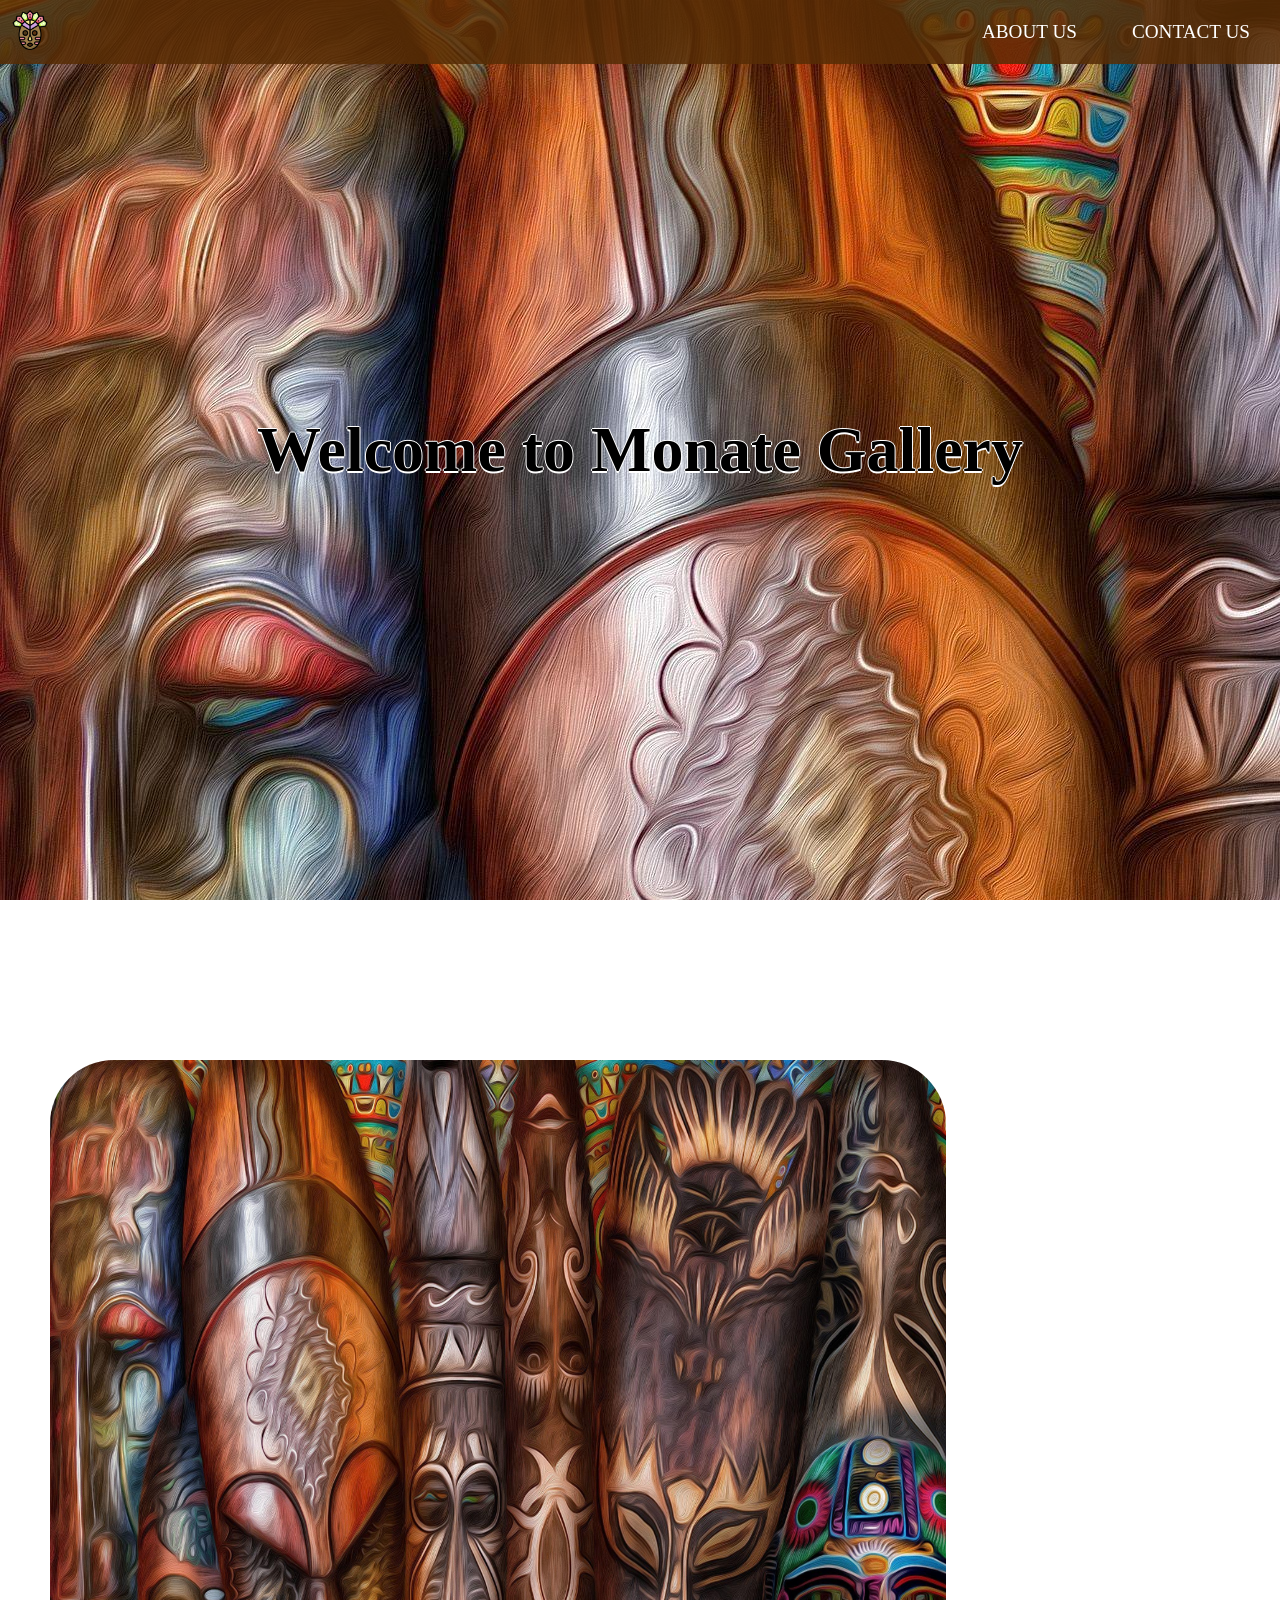
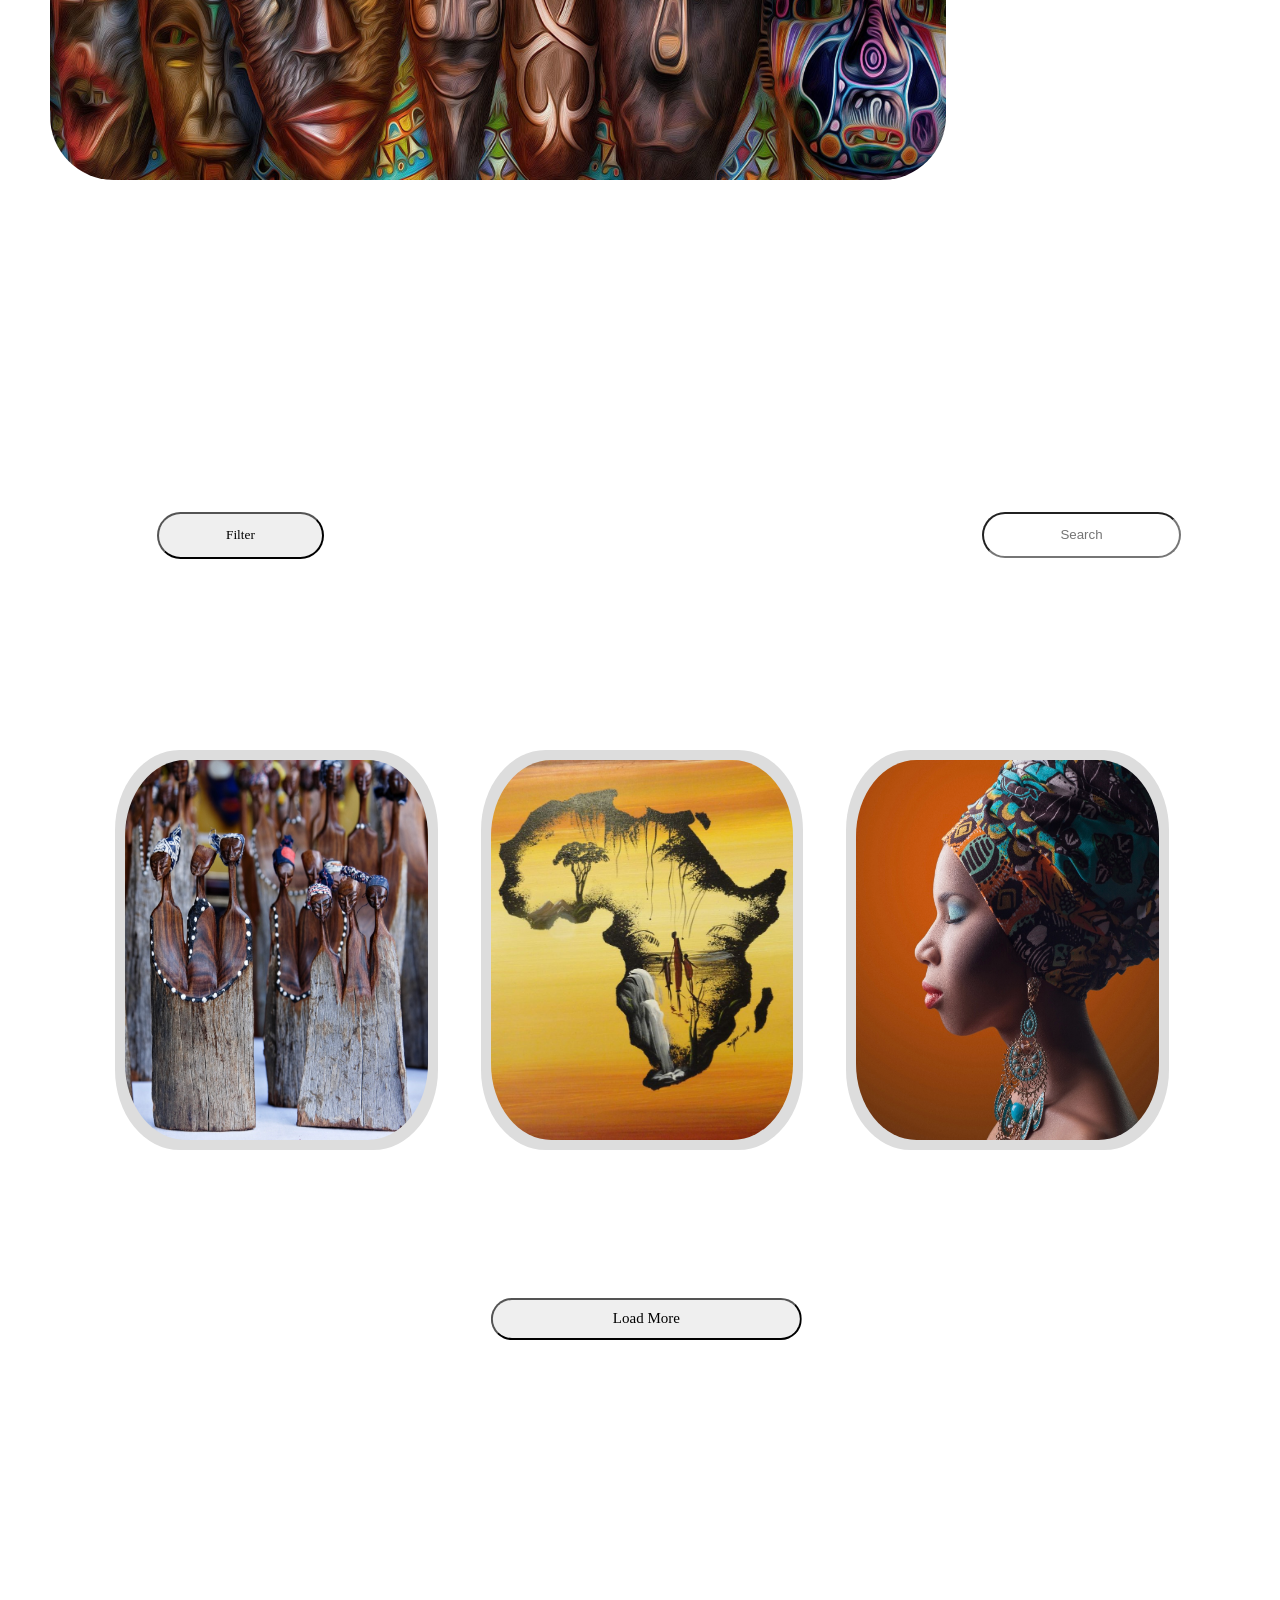
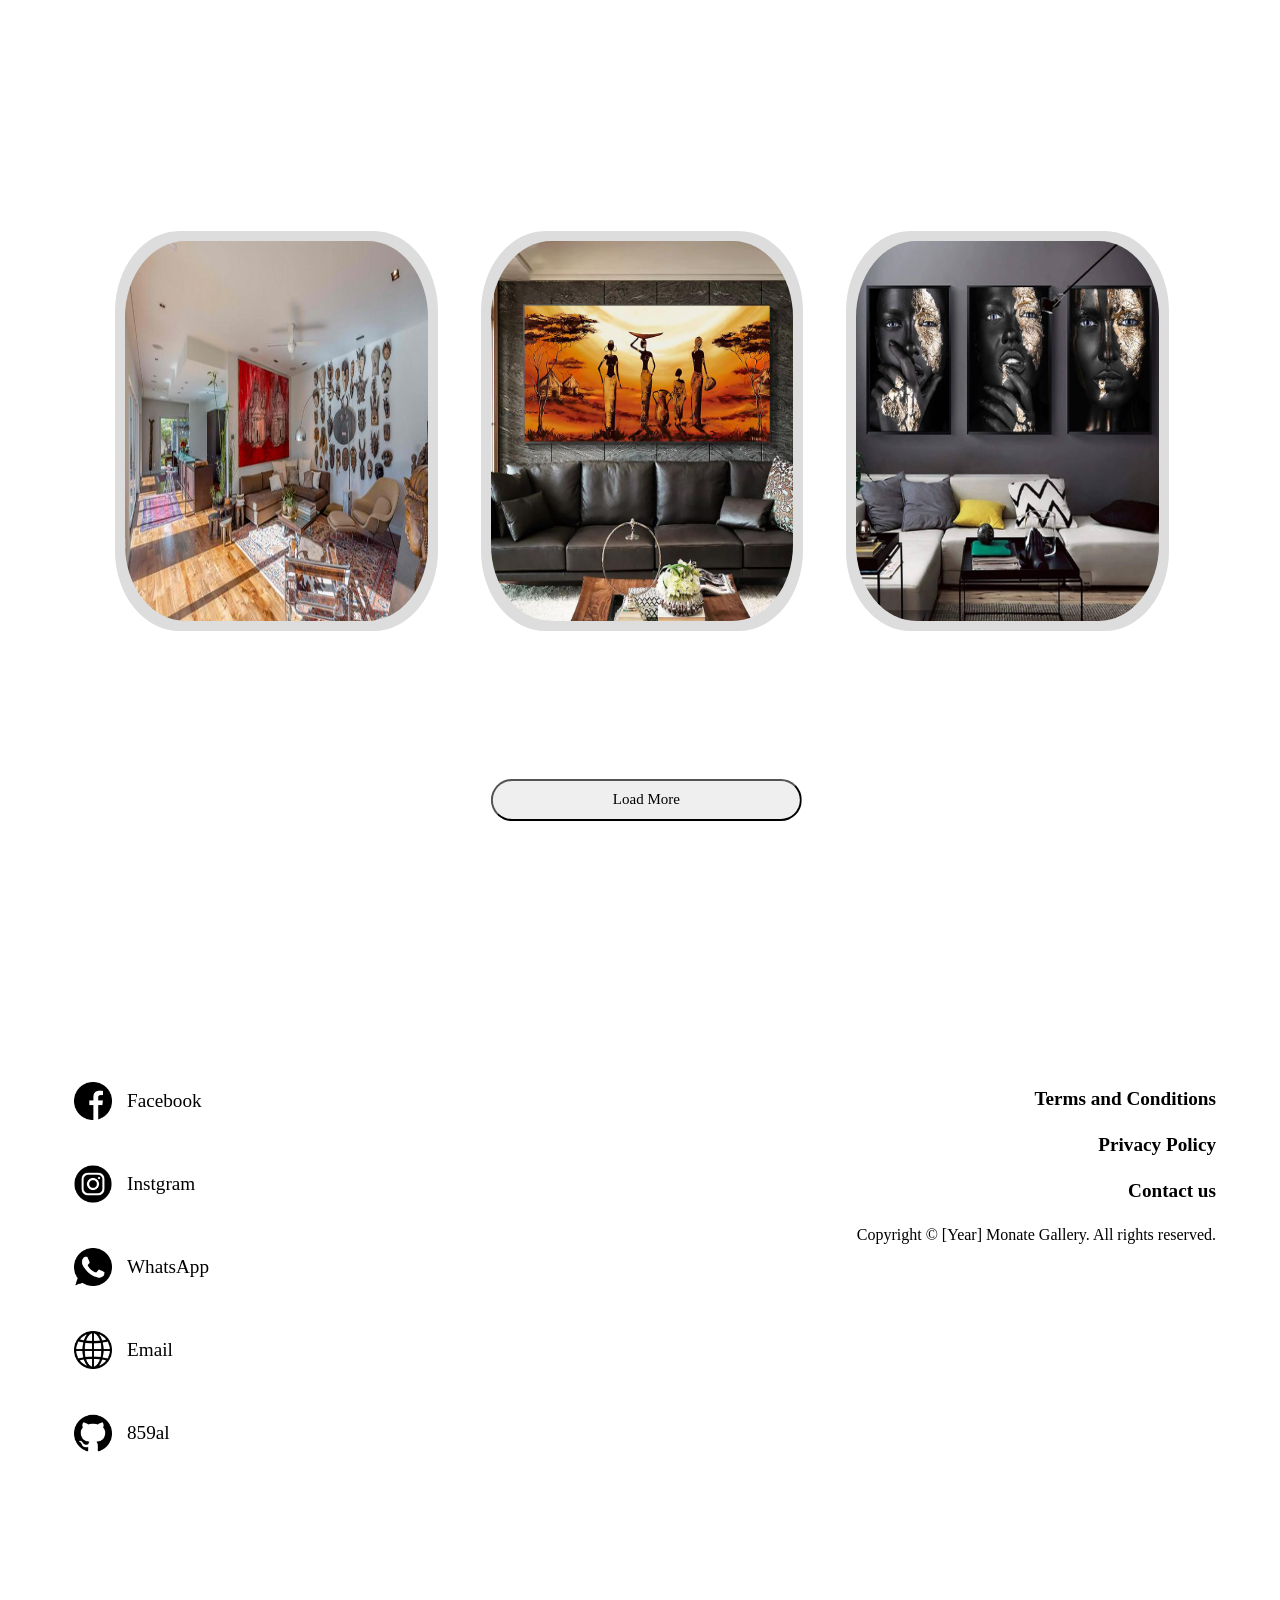
==== commit ad21b695: "Add my latest changes" ====
--- a/index.html
+++ b/index.html
@@ -115,7 +115,7 @@
         <li><a href=""><img src="Content/img-ico/whatsapp.png" alt="WhatsApp">WhatsApp</a></li>
         <form method="post" action="" ></form>
         <li><a href=""><img src="Content/img-ico/world-wide-web.png" alt="Email">Email</a></li>
-        <li><a href="tel:12345678"><img src="Content/img-ico/phone-call.png" alt="Email">+4412345678</a></li>
+        <li><a href="https://github.com/859al" target="_blank" rel="noopener noreferrer"><img src="Content/img-ico/github.png" alt="GitHub">859al</a></li>
       </ul>
     </div>
 
